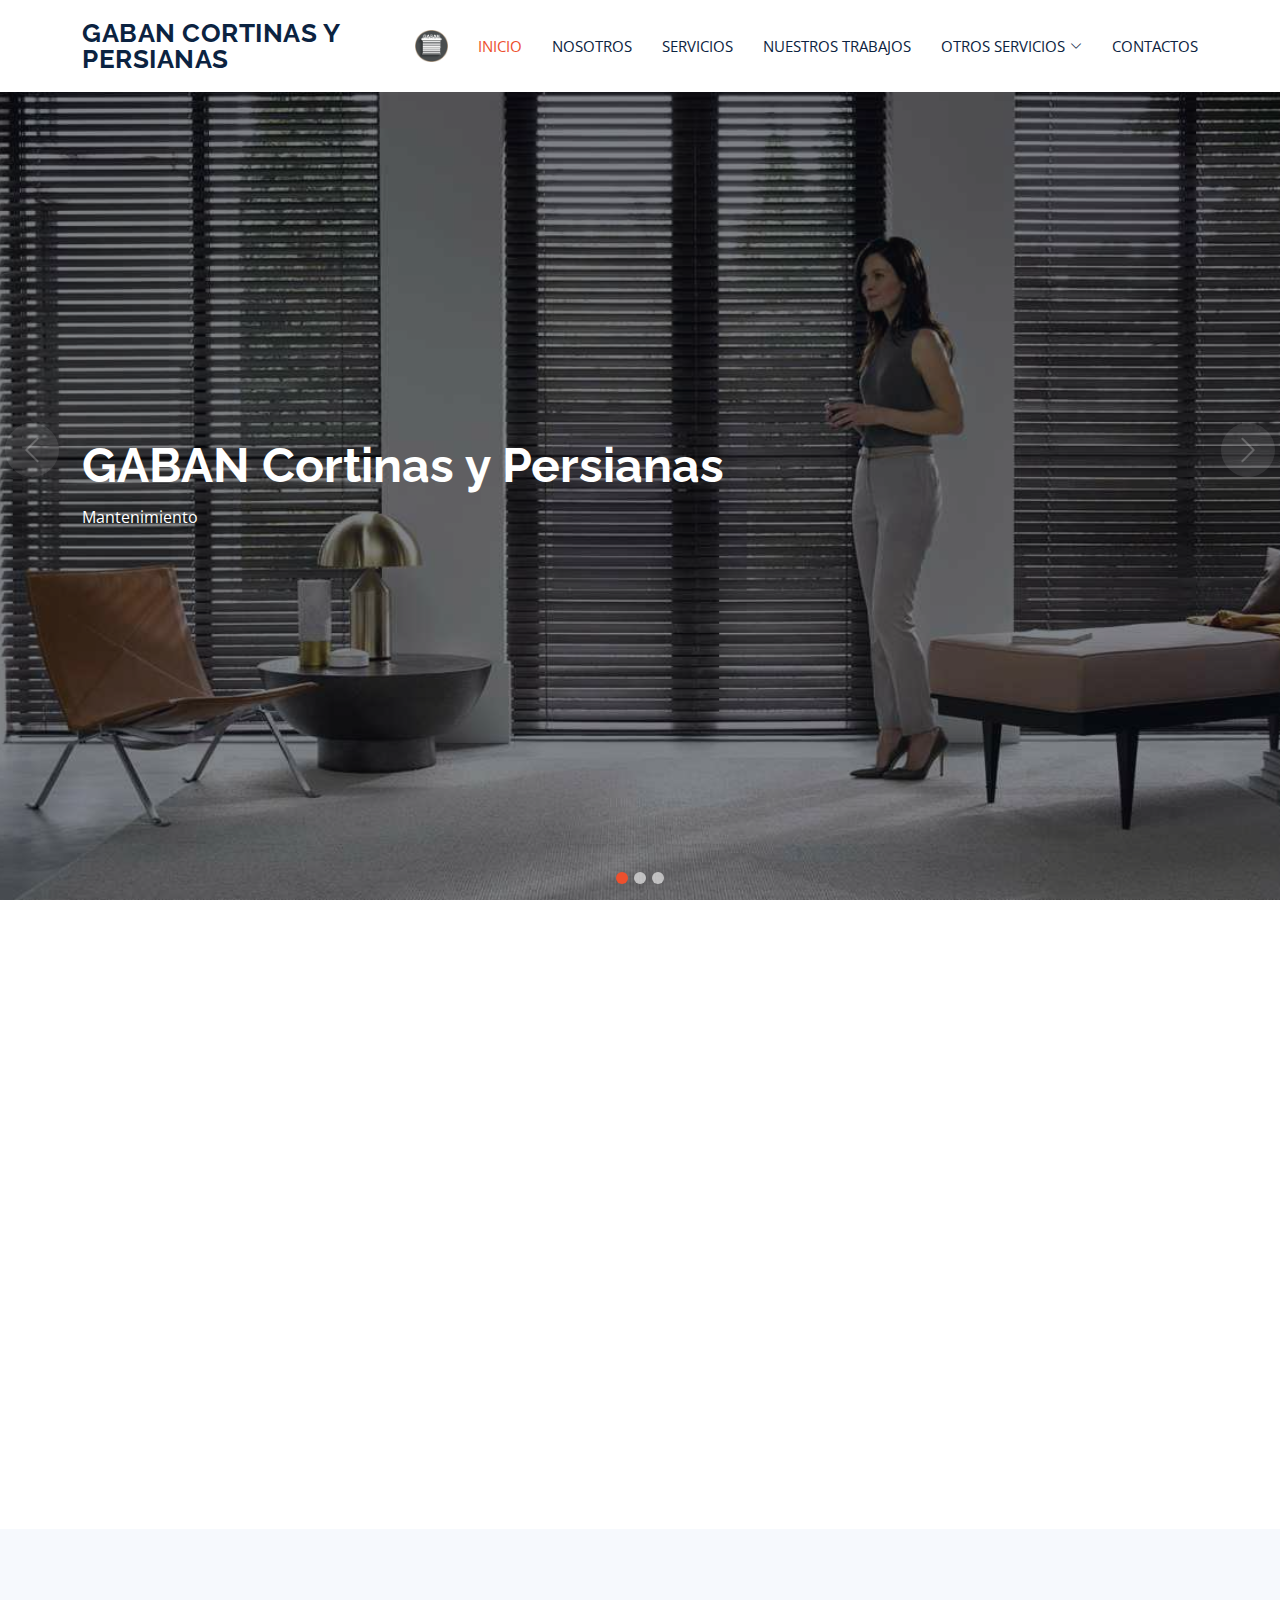
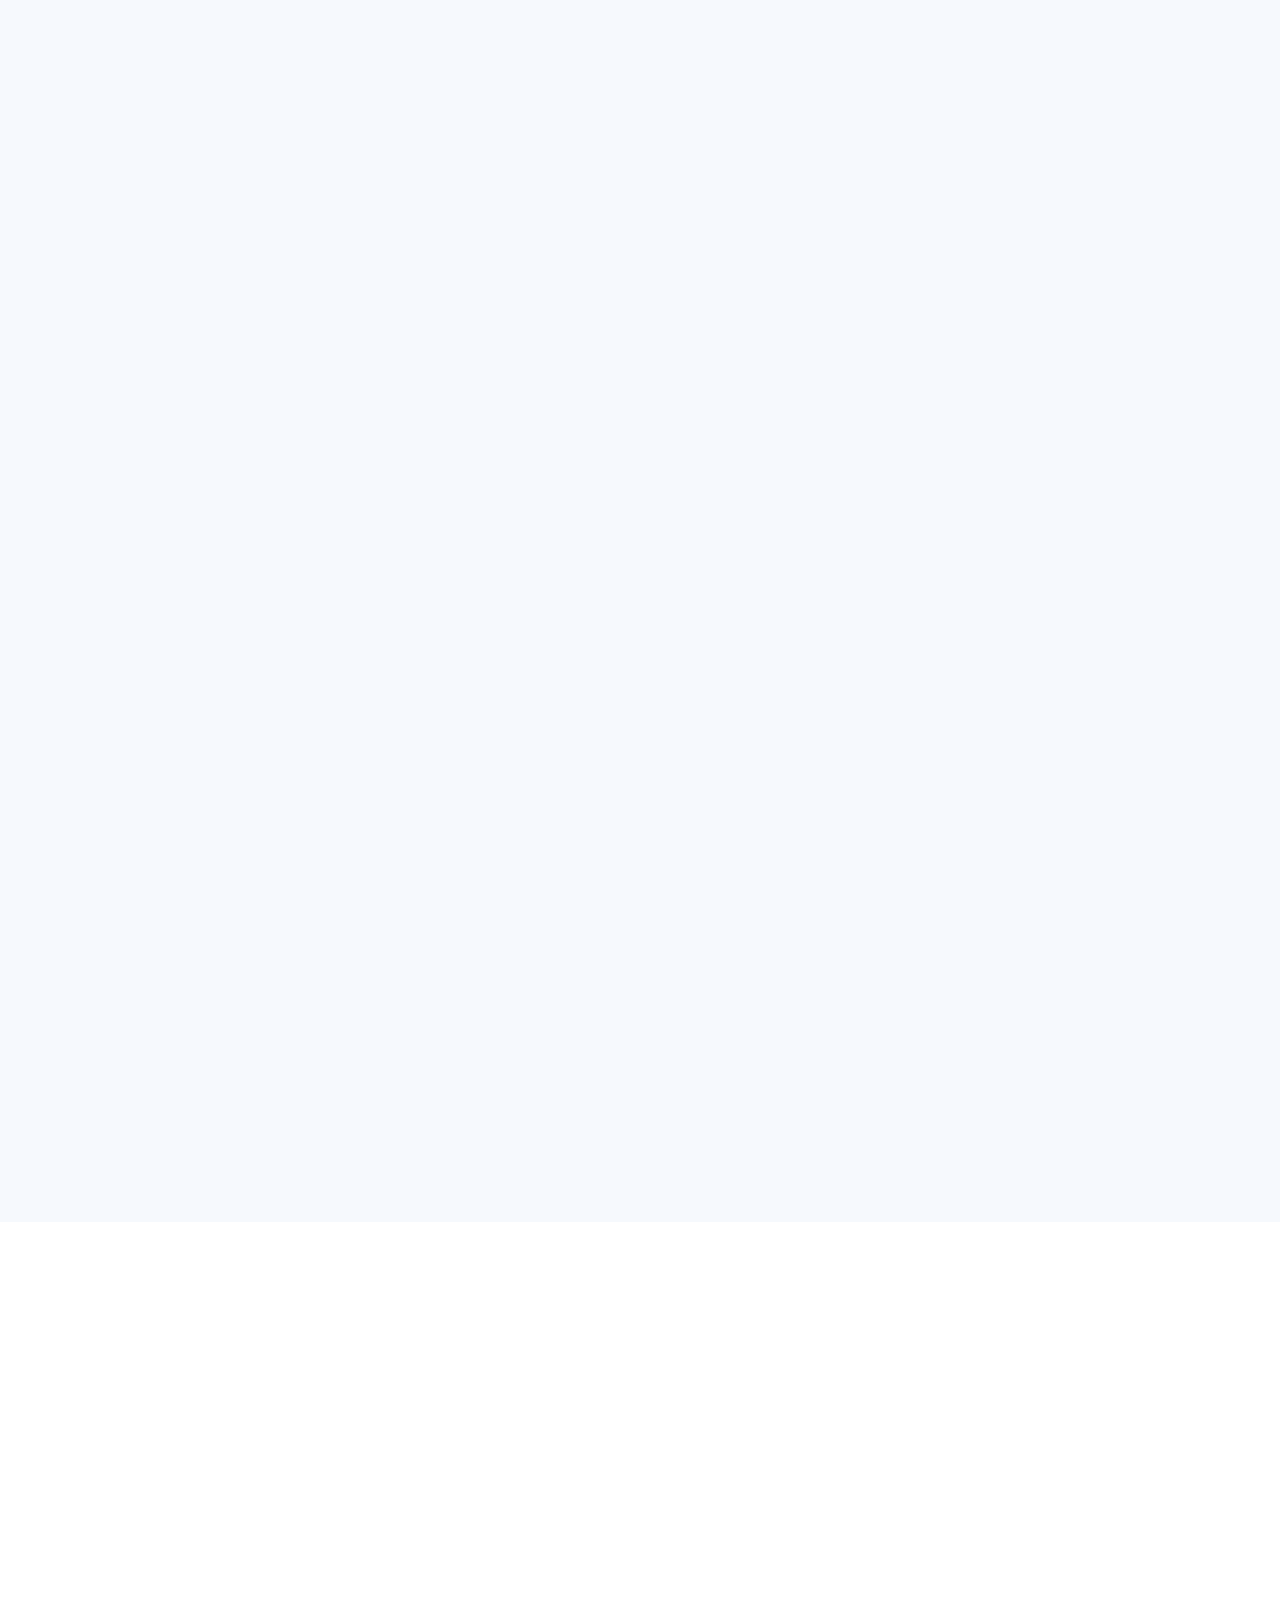
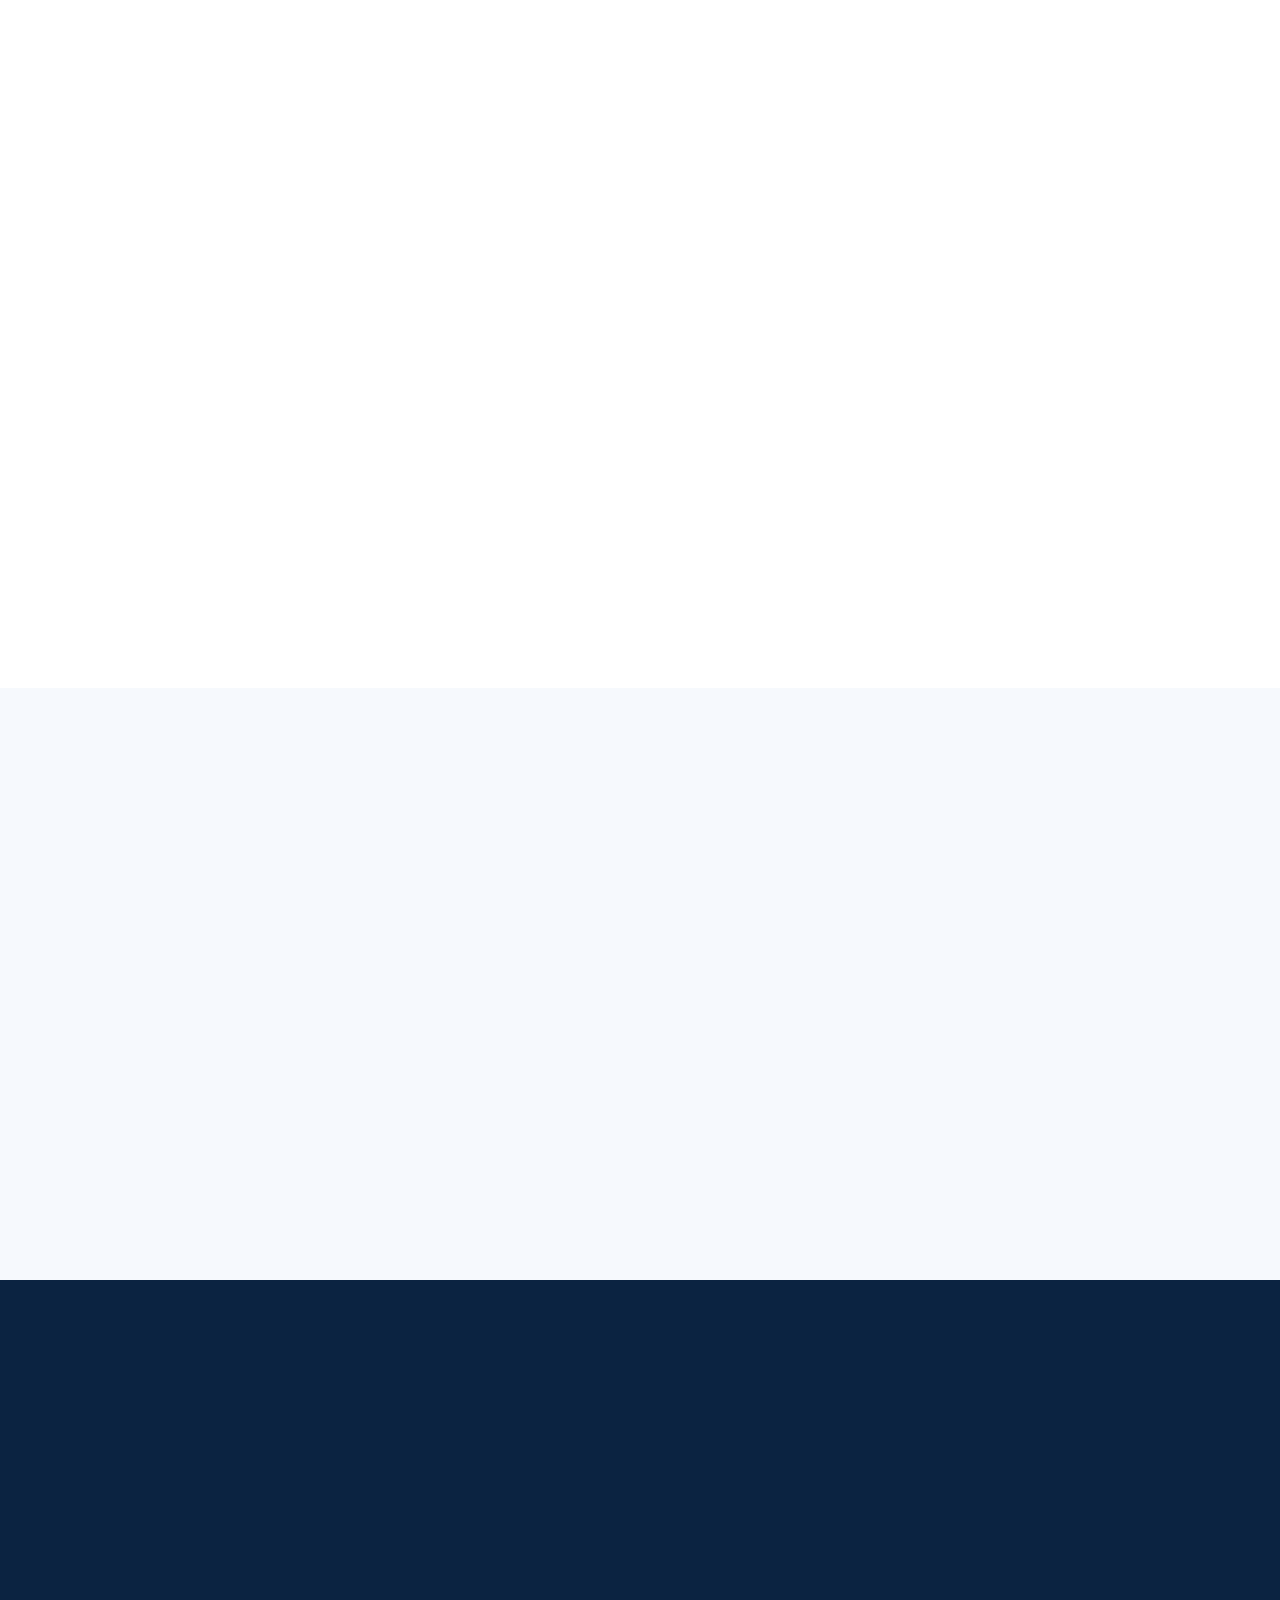
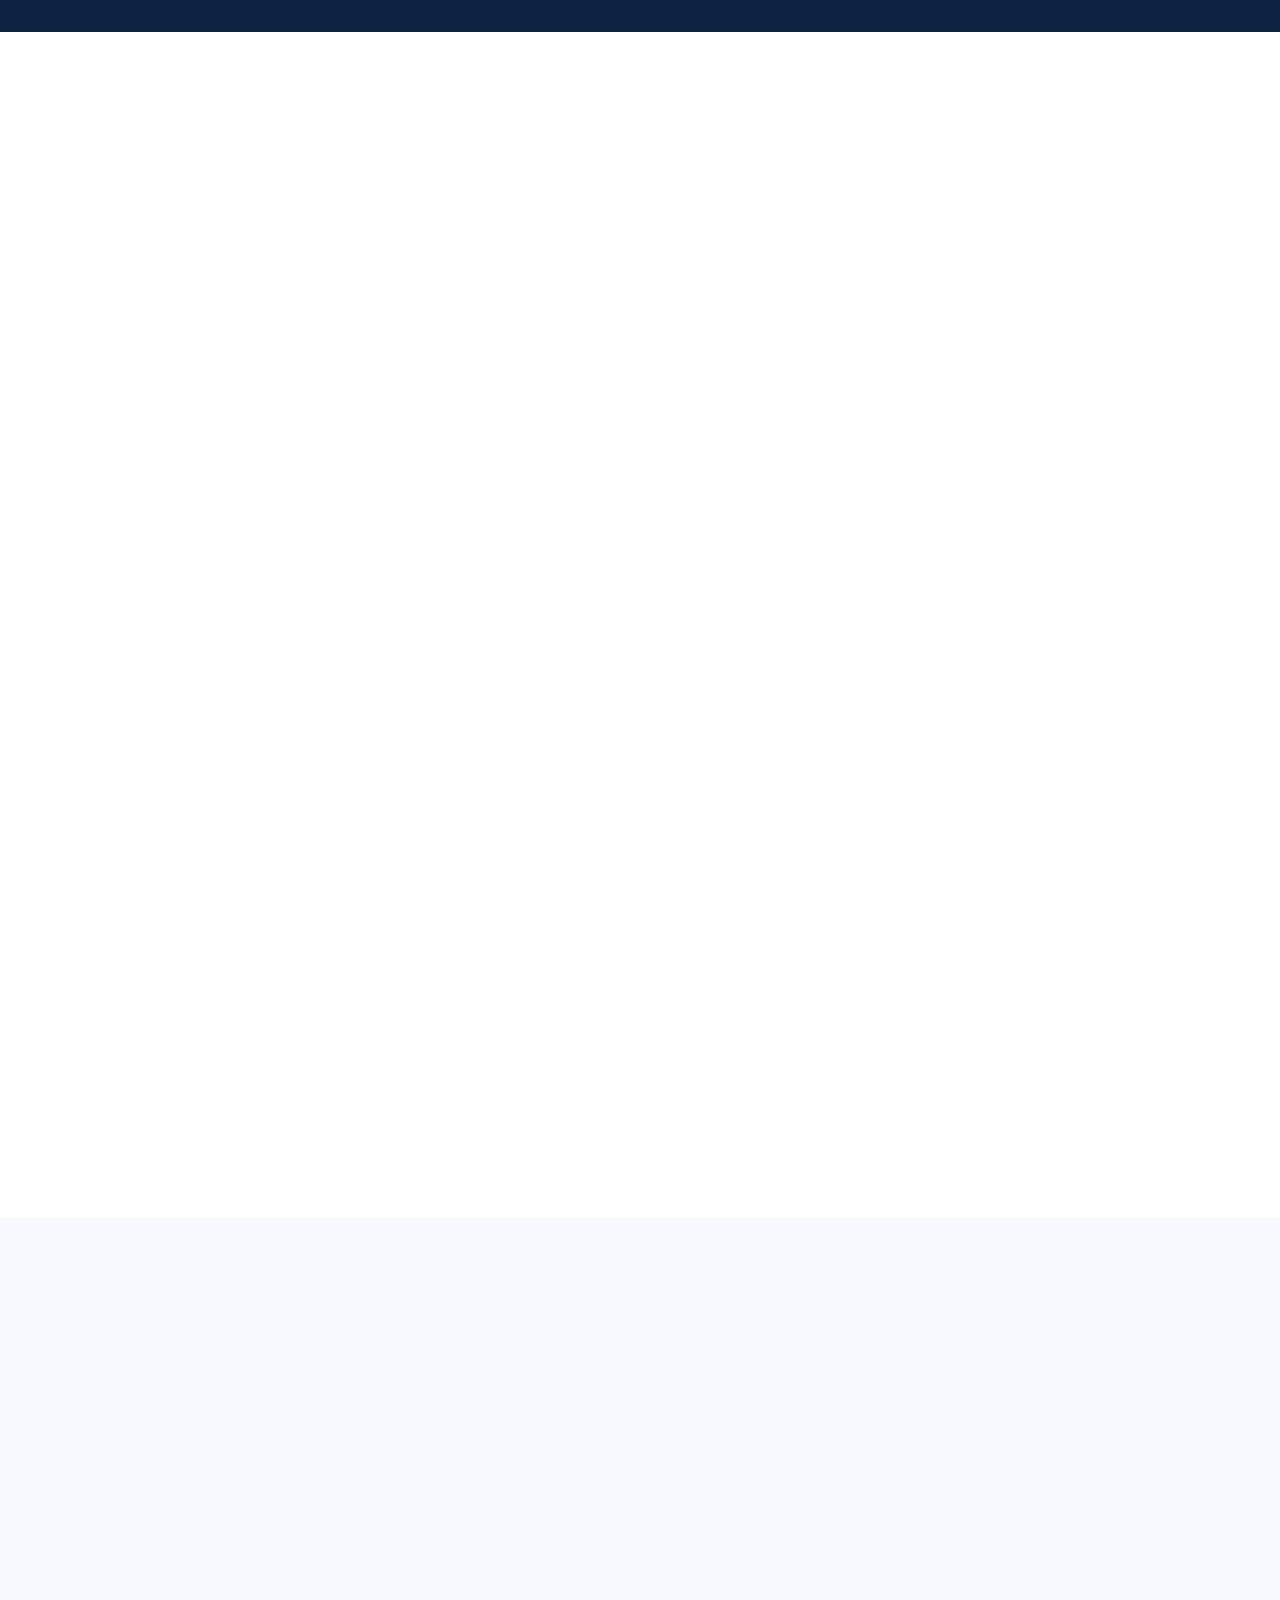
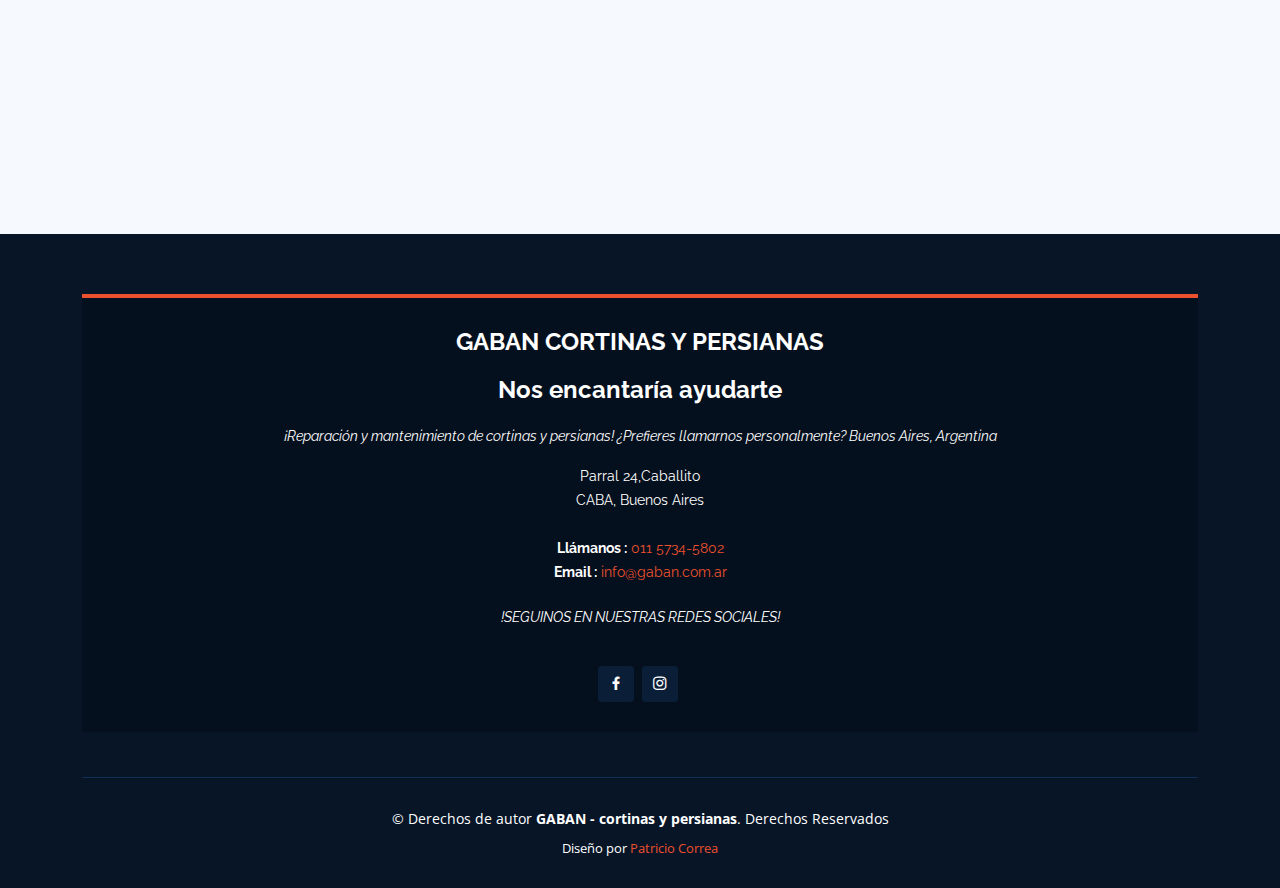
==== index.html @ 9b3c9224 "primer repositorio" ====
<!DOCTYPE html>
<html lang="en">

<head>
  <meta charset="utf-8">
  <meta content="width=device-width, initial-scale=1.0" name="viewport">

  <title>GABAN  -  Cortinas y Persianas</title>
  <meta content="" name="description">
  <meta content="" name="keywords">

  <!-- Favicons -->
  <link href="assets/img/favicon.png" rel="icon">
  <link href="assets/img/apple-touch-icon.png" rel="apple-touch-icon">

  <!-- Google Fonts -->
  <link href="https://fonts.googleapis.com/css?family=Open+Sans:300,300i,400,400i,600,600i,700,700i|Raleway:300,300i,400,400i,500,500i,600,600i,700,700i|Poppins:300,300i,400,400i,500,500i,600,600i,700,700i" rel="stylesheet">

  <!-- Vendor CSS Files -->
  <link href="assets/vendor/animate.css/animate.min.css" rel="stylesheet">
  <link href="assets/vendor/aos/aos.css" rel="stylesheet">
  <link href="assets/vendor/bootstrap/css/bootstrap.min.css" rel="stylesheet">
  <link href="assets/vendor/bootstrap-icons/bootstrap-icons.css" rel="stylesheet">
  <link href="assets/vendor/boxicons/css/boxicons.min.css" rel="stylesheet">
  <link href="assets/vendor/glightbox/css/glightbox.min.css" rel="stylesheet">
  <link href="assets/vendor/remixicon/remixicon.css" rel="stylesheet">
  <link href="assets/vendor/swiper/swiper-bundle.min.css" rel="stylesheet">

  <!-- Template Main CSS File -->
  <link href="assets/css/style.css" rel="stylesheet">

  <!-- =======================================================
  * Template Name: Multi - v4.7.0
  * Template URL: https://bootstrapmade.com/multi-responsive-bootstrap-template/
  * Author: BootstrapMade.com
  * License: https://bootstrapmade.com/license/
  ======================================================== -->
</head>

<body>

  <!-- ======= Header ======= -->
  <header id="header" class="fixed-top">
    <div class="container d-flex align-items-center justify-content-between">

      <h1 class="logo"><a href="index.html">GABAN CORTINAS Y PERSIANAS</a></h1>
      <!-- Uncomment below if you prefer to use an image logo -->
      <a href="index.html" class="logo"><img src="assets/img/favicon.png" alt="" class="img-fluid"></a>

      <nav id="navbar" class="navbar">
        <ul>
          <li><a class="nav-link scrollto active" href="#hero">INICIO</a></li>
          <li><a class="nav-link scrollto" href="#about">NOSOTROS</a></li>
          <li><a class="nav-link scrollto" href="#services">SERVICIOS</a></li>
          <li><a class="nav-link scrollto " href="#portfolio">NUESTROS TRABAJOS</a></li>

          <li class="dropdown"><a href="#"><span>OTROS SERVICIOS</span> <i class="bi bi-chevron-down"></i></a>
            <ul>
              <li><a href="inner-page.html">SILLAS Y MESAS</a></li>
              <li><a href="inner-page2.html">BOLSAS DE IMPRESIÓN</a></li>


            </ul>
          </li>
          <li><a class="nav-link scrollto" href="#contact">CONTACTOS</a></li>
          <!--<li><a class="getstarted scrollto" href="#about">Get Started</a></li>-->
        </ul>
        <i class="bi bi-list mobile-nav-toggle"></i>
      </nav><!-- .navbar -->

    </div>
  </header><!-- End Header -->

  <!-- ======= Hero Section ======= -->
  <section id="hero">
    <div id="heroCarousel" data-bs-interval="5000" class="carousel slide carousel-fade" data-bs-ride="carousel">

      <ol class="carousel-indicators" id="hero-carousel-indicators"></ol>

      <div class="carousel-inner" role="listbox">

        <!-- Slide 1 -->
        <div class="carousel-item active" style="background-image: url(assets/img/slide/slide-1.jpg)">
          <div class="carousel-container">
            <div class="container">

              <h2 class="animate__animated animate__fadeInDown"> GABAN <span>Cortinas y Persianas</span></h2>
              <p class="animate__animated animate__fadeInUp"> Mantenimiento</p>
              <!--<a href="#about" class="btn-get-started animate__animated animate__fadeInUp scrollto">Read More</a>-->
            </div>
          </div>
        </div>

        <!-- Slide 2 -->
        <div class="carousel-item" style="background-image: url(assets/img/slide/slide-2.jpg)">
          <div class="carousel-container">
            <div class="container">
              <h2 class="animate__animated animate__fadeInDown"> GABAN <span>Cortinas y Persianas</span></h2>

              <p class="animate__animated animate__fadeInUp"> Reparación de cortinas</p>
              <!--<a href="#about" class="btn-get-started animate__animated animate__fadeInUp scrollto">Read More</a-->
            </div>
          </div>
        </div>

        <!-- Slide 3 -->
        <div class="carousel-item" style="background-image: url(assets/img/slide/slide-3.jpg)">
          <div class="carousel-container">
            <div class="container">
              <h2 class="animate__animated animate__fadeInDown"> GABAN <span>Cortinas y Persianas</span></h2>
              <p class="animate__animated animate__fadeInUp"><span>Modernización</span></p>

            </div>
          </div>
        </div>

      </div>

      <a class="carousel-control-prev" href="#heroCarousel" role="button" data-bs-slide="prev">
        <span class="carousel-control-prev-icon bi bi-chevron-left" aria-hidden="true"></span>
      </a>

      <a class="carousel-control-next" href="#heroCarousel" role="button" data-bs-slide="next">
        <span class="carousel-control-next-icon bi bi-chevron-right" aria-hidden="true"></span>
      </a>

    </div>
  </section><!-- End Hero -->

  <main id="main">

    <!-- ======= About Section ======= -->
    <section id="about" class="about">
      <div class="container" data-aos="fade-up">

        <div class="section-title">
          <h2>NOSOTROS</h2>
          <p>Somos Gaban</p>
        </div>

        <div class="row content">
          <div class="col-lg-6">


              <p>Nos especializamos en Cortinas y persianas, mantenimiento, reparación, automatización.

               <h2>Calidad en nuestros servicios</h2>
               <p>Te invitamos a comprobar la calidad de nuestros servicios y disfrutar las soluciones que tenemos para
               brindarte. Solicita una visita para que podamos asesorarte y ofrecerte el proyecto
               indicado de acuerdo a tus necesidades.</p>





          </div>
          <div class="col-lg-6 pt-4 pt-lg-0">
            <ul>
              <li><i class="ri-check-double-line"></i> Atención personalizada <span>Contamos con recursos humanos, físicos
                 y técnicos que dan como resultado un servicio de altísima calidad.</span> </li>
              <li><i class="ri-check-double-line"></i> Colocación y asesoramiento<span>Asesoramos sobre proyectos que requieren de máxima seriedad y compromiso.</span> </li>
              <li><i class="ri-check-double-line"></i> Servicio de calidad<span>Tus cortinas quedan como nuevas con nuestro método de trabajo</span></li>
            </ul>


          </div>
        </div>

      </div>
    </section><!-- End About Section -->

    <!-- ======= Counts Section ======= -->
    <section id="counts" class="counts">
      <div class="container" data-aos="fade-up">

        <div class="row no-gutters">

          <div class="col-lg-3 col-md-6 d-md-flex align-items-md-stretch">
            <div class="count-box">
              <i class="bi bi-emoji-smile"></i>
              <span data-purecounter-start="0" data-purecounter-end="232" data-purecounter-duration="1" class="purecounter"></span>
              <p><strong>Clientes felices</strong> </p>

            </div>
          </div>

          <div class="col-lg-3 col-md-6 d-md-flex align-items-md-stretch">
            <div class="count-box">
              <i class="bi bi-journal-richtext"></i>
              <span data-purecounter-start="0" data-purecounter-end="521" data-purecounter-duration="1" class="purecounter"></span>
              <p><strong>Proyectos</strong> </p>

            </div>
          </div>

          <div class="col-lg-3 col-md-6 d-md-flex align-items-md-stretch">
            <div class="count-box">
              <i class="bi bi-headset"></i>
              <span data-purecounter-start="0" data-purecounter-end="1463" data-purecounter-duration="1" class="purecounter"></span>
              <p><strong>Horas de soporte</strong></p>

            </div>
          </div>



        </div>

      </div>
    </section><!-- End Counts Section -->

    <!-- ======= Why Us Section ======= -->
    <section id="why-us" class="why-us section-bg">
      <div class="container-fluid" data-aos="fade-up">

        <div class="row">

          <div class="col-lg-5 align-items-stretch video-box" style='background-image: url("assets/img/why-us1.jpg");' data-aos="zoom-in" data-aos-delay="100">
            <a href="https://youtu.be/AFt5eFI6K3I" class="venobox play-btn mb-4" data-vbtype="video" data-autoplay="true"></a>
          </div>

          <div class="col-lg-7 d-flex flex-column justify-content-center align-items-stretch">

            <div class="content">
              <h3>Servicios para cortinas y persianas en CABA<strong> </strong></h3>
              <p>

              </p>
              <h2></h2>
            </div>

    <div class="accordion-list">
              <ul>
          <li>
            <a data-bs-toggle="collapse" class="collapse" data-bs-target="#accordion-list-1"><span>01</span> INSTALACIONES DE CORTINAS DE ALUMINIO. <i class="bx bx-chevron-down icon-show"></i><i class="bx bx-chevron-up icon-close"></i></a>
            <div id="accordion-list-1" class="collapse show" data-bs-parent=".accordion-list">
              <p>

              </p>
            </div>
          </li>

          <li>
            <a data-bs-toggle="collapse" data-bs-target="#accordion-list-2" class="collapsed"><span>02</span> CORTINAS PLÁSTICAS. <i class="bx bx-chevron-down icon-show"></i><i class="bx bx-chevron-up icon-close"></i></a>
            <div id="accordion-list-2" class="collapse" data-bs-parent=".accordion-list">
              <p>

              </p>
            </div>
          </li>

          <li>
            <a data-bs-toggle="collapse" data-bs-target="#accordion-list-3" class="collapsed"><span>03</span> CORTINAS DE MADERA / TIPO BARRIO. <i class="bx bx-chevron-down icon-show"></i><i class="bx bx-chevron-up icon-close"></i></a>
            <div id="accordion-list-3" class="collapse" data-bs-parent=".accordion-list">
              <p>

              </p>
            </div>
          </li>

          <li>
            <a data-bs-toggle="collapse" data-bs-target="#accordion-list-4" class="collapsed"><span>04</span> INSTALACIÓN DE MOTORES TUBULARES. <i class="bx bx-chevron-down icon-show"></i><i class="bx bx-chevron-up icon-close"></i></a>
            <div id="accordion-list-4" class="collapse" data-bs-parent=".accordion-list">
              <p>

              </p>
            </div>
          </li>

          <li>
            <a data-bs-toggle="collapse" data-bs-target="#accordion-list-5" class="collapsed"><span>05</span> INSTALACIONES DE REDUCTORES. <i class="bx bx-chevron-down icon-show"></i><i class="bx bx-chevron-up icon-close"></i></a>
            <div id="accordion-list-5" class="collapse" data-bs-parent=".accordion-list">
              <p>

              </p>
            </div>
          </li>

          <li>
            <a data-bs-toggle="collapse" data-bs-target="#accordion-list-6" class="collapsed"><span>06</span> INSTALACIÓN DE CORTE AUTOMÁTICO. <i class="bx bx-chevron-down icon-show"></i><i class="bx bx-chevron-up icon-close"></i></a>
            <div id="accordion-list-6" class="collapse" data-bs-parent=".accordion-list">
              <p>

              </p>
            </div>
          </li>

          <li>
            <a data-bs-toggle="collapse" data-bs-target="#accordion-list-7" class="collapsed"><span>07</span> REPARACIÓN DE PERSIANAS EN GENERAL. <i class="bx bx-chevron-down icon-show"></i><i class="bx bx-chevron-up icon-close"></i></a>
            <div id="accordion-list-7" class="collapse" data-bs-parent=".accordion-list">
              <p>

              </p>
            </div>
          </li>

          <li>
            <a data-bs-toggle="collapse" data-bs-target="#accordion-list-8" class="collapsed"><span>08</span> CAMBIO DE CINTA. <i class="bx bx-chevron-down icon-show"></i><i class="bx bx-chevron-up icon-close"></i></a>
            <div id="accordion-list-8" class="collapse" data-bs-parent=".accordion-list">
              <p>

              </p>
            </div>
          </li>

          <li>
            <a data-bs-toggle="collapse" data-bs-target="#accordion-list-9" class="collapsed"><span>09</span> CAMBIO DE ENRROLLADOR. <i class="bx bx-chevron-down icon-show"></i><i class="bx bx-chevron-up icon-close"></i></a>
            <div id="accordion-list-9" class="collapse" data-bs-parent=".accordion-list">
              <p>

              </p>
            </div>
          </li>

          <li>
            <a data-bs-toggle="collapse" data-bs-target="#accordion-list-10" class="collapsed"><span>10</span> CAMBIO DE REDUCTOR DE PESO. <i class="bx bx-chevron-down icon-show"></i><i class="bx bx-chevron-up icon-close"></i></a>
            <div id="accordion-list-10" class="collapse" data-bs-parent=".accordion-list">
              <p>

              </p>
            </div>
          </li>

          <li>
            <a data-bs-toggle="collapse" data-bs-target="#accordion-list-11" class="collapsed"><span>11</span> CAMBIO DE EJES. <i class="bx bx-chevron-down icon-show"></i><i class="bx bx-chevron-up icon-close"></i></a>
            <div id="accordion-list-11" class="collapse" data-bs-parent=".accordion-list">
              <p>

              </p>
            </div>
          </li>

          <li>
            <a data-bs-toggle="collapse" data-bs-target="#accordion-list-12" class="collapsed"><span>12</span> CAMBIO DE TABLILLAS DE PVC PLÁSTICAS. <i class="bx bx-chevron-down icon-show"></i><i class="bx bx-chevron-up icon-close"></i></a>
            <div id="accordion-list-12" class="collapse" data-bs-parent=".accordion-list">
              <p>

              </p>
            </div>
          </li>

          <li>
            <a data-bs-toggle="collapse" data-bs-target="#accordion-list-13" class="collapsed"><span>13</span> REPARACIÓN DE CORTINAS DE ALUMINIO, PVC PLÁSTICAS Y MADERA. <i class="bx bx-chevron-down icon-show"></i><i class="bx bx-chevron-up icon-close"></i></a>
            <div id="accordion-list-13" class="collapse" data-bs-parent=".accordion-list">
              <p>

              </p>
            </div>
          </li>

        </ul>
            </div>

          </div>

        </div>

      </div>
    </section><!-- End Why Us Section -->

    <!-- ======= Services Section ======= -->
    <section id="services" class="services">
      <div class="container" data-aos="fade-up">

        <div class="section-title">
          <h2>Servicios de calidad - Seriedad y Compromiso<</h2>
          <p>Reparación, Instalación y Mantenimiento de persianas y cortinas. </p>
          <p>Expertos en persianas y cortinas</p>
          <p>Mas de 10 años de experiencia avalan nuestros servicios en Buenos Aires (CABA)</p>
          <h2>M A D E R A  |  P V C  |  A L U M I N I O</h2>




            <div class="testimonials-slider swiper" data-aos="fade-up" data-aos-delay="100">
              <div class="swiper-wrapper">

                <div class="swiper-slide">
                  <div class="testimonial-wrap">
                    <div class="testimonial-item">
                      <img src="assets/img/team/1.jpg" class="testimonial-img" alt="">
                      <h3></h3>
                      <h4></h4>
                      <p>

                      </p>
                    </div>
                  </div>
                </div><!-- End testimonial item -->

                <div class="swiper-slide">
                  <div class="testimonial-wrap">
                    <div class="testimonial-item">
                      <img src="assets/img/team/2.jpg" class="testimonial-img" alt="">
                      <h3></h3>
                      <h4></h4>
                      <p>

                      </p>
                    </div>
                  </div>
                </div><!-- End testimonial item -->

                <div class="swiper-slide">
                  <div class="testimonial-wrap">
                    <div class="testimonial-item">
                      <img src="assets/img/team/3.jpg" class="testimonial-img" alt="">
                      <h3></h3>
                      <h4></h4>
                      <p>

                      </p>
                    </div>
                  </div>
                </div><!-- End testimonial item -->

                <div class="swiper-slide">
                  <div class="testimonial-wrap">
                    <div class="testimonial-item">
                      <img src="assets/img/team/4.jpg" class="testimonial-img" alt="">
                      <h3></h3>
                      <h4></h4>
                      <p>

                      </p>
                    </div>
                  </div>
                </div><!-- End testimonial item -->

                <div class="swiper-slide">
                  <div class="testimonial-wrap">
                    <div class="testimonial-item">
                      <img src="assets/img/Team/5.jpg" class="testimonial-img" alt="">
                      <h3></h3>
                      <h4></h4>
                      <p>

                      </p>
                    </div>
                  </div>
                </div><!-- End testimonial item -->

                <div class="swiper-slide">
                  <div class="testimonial-wrap">
                    <div class="testimonial-item">
                      <img src="assets/img/team/6.jpg" class="testimonial-img" alt="">
                      <h3></h3>
                      <h4></h4>
                      <p>

                      </p>
                    </div>
                  </div>
                </div><!-- End testimonial item -->

                <div class="swiper-slide">
                  <div class="testimonial-wrap">
                    <div class="testimonial-item">
                      <img src="assets/img/team/7.jpg" class="testimonial-img" alt="">
                      <h3></h3>
                      <h4></h4>
                      <p>

                      </p>
                    </div>
                  </div>
                </div><!-- End testimonial item -->

                <div class="swiper-slide">
                  <div class="testimonial-wrap">
                    <div class="testimonial-item">
                      <img src="assets/img/team/8.jpg" class="testimonial-img" alt="">
                      <h3></h3>
                      <h4></h4>
                      <p>

                      </p>
                    </div>
                  </div>
                </div><!-- End testimonial item -->

                <div class="swiper-slide">
                  <div class="testimonial-wrap">
                    <div class="testimonial-item">
                      <img src="assets/img/team/9.jpg" class="testimonial-img" alt="">
                      <h3></h3>
                      <h4></h4>
                      <p>

                      </p>
                    </div>
                  </div>
                </div><!-- End testimonial item -->
              </div>
              <div class="swiper-pagination"></div>
            </div>

          </div>
        </section><!-- End Testimonials Section -->

        <!-- ======= Cta Section ======= -->
    <!--    <section id="cta" class="cta">
          <div class="container" data-aos="zoom-in">

            <div class="text-center">
              <h3>Call To Action</h3>
              <p> Duis aute irure dolor in reprehenderit in voluptate velit esse cillum dolore eu fugiat nulla pariatur. Excepteur sint occaecat cupidatat non proident, sunt in culpa qui officia deserunt mollit anim id est laborum.</p>
              <a class="cta-btn" href="#">Call To Action</a>
            </div>

          </div>


        </div>


      </div>
    </section>-->
    <!-- End Services Section -->

    <!-- ======= Testimonials Section ======= -->
    <section id="testimonials" class="testimonials section-bg">
      <div class="container" data-aos="fade-up">

        <div class="section-title">
          <h2>Testimonios</h2>
          <p>clientes satisfechos</p>
        </div>

        <div class="testimonials-slider swiper" data-aos="fade-up" data-aos-delay="100">
          <div class="swiper-wrapper">

            <div class="swiper-slide">
              <div class="testimonial-wrap">
                <div class="testimonial-item">
                  <img src="assets/img/testimonials/4.jpg" class="testimonial-img" alt="">
                  <h3>Damian Sponza</h3>
                  <h4>Mataderos</h4>
                  <p>
                    <i class="bx bxs-quote-alt-left quote-icon-left"></i>
                    Super recomendables . Terminaron el trabajo asignado en tiempo y forma.
                    <i class="bx bxs-quote-alt-right quote-icon-right"></i>
                  </p>
                </div>
              </div>
            </div><!-- End testimonial item -->

            <div class="swiper-slide">
              <div class="testimonial-wrap">
                <div class="testimonial-item">
                  <img src="assets/img/testimonials/1.jpg" class="testimonial-img" alt="">
                  <h3>Natalaia Acosta</h3>
                  <h4>Palermo</h4>
                  <p>
                    <i class="bx bxs-quote-alt-left quote-icon-left"></i>
                   Excelente servicio y atención. Logre hacer bolsas de impresión para mi local en plaza Serrano.
                    <i class="bx bxs-quote-alt-right quote-icon-right"></i>
                  </p>
                </div>
              </div>
            </div><!-- End testimonial item -->

            <div class="swiper-slide">
              <div class="testimonial-wrap">
                <div class="testimonial-item">
                  <img src="assets/img/testimonials/2.jpg" class="testimonial-img" alt="">
                  <h3>Patricio Correa</h3>
                  <h4>Villa luro</h4>
                  <p>
                    <i class="bx bxs-quote-alt-left quote-icon-left"></i>
                     Les compre un conjunto de sillas y mesas para decorar el patio de mi casa. quedo excelente.
                    <i class="bx bxs-quote-alt-right quote-icon-right"></i>
                  </p>
                </div>
              </div>
            </div><!-- End testimonial item -->

            <div class="swiper-slide">
              <div class="testimonial-wrap">
                <div class="testimonial-item">
                  <img src="assets/img/testimonials/3.jpg" class="testimonial-img" alt="">
                  <h3>Carla Acosta</h3>
                  <h4>Freelancer</h4>
                  <p>
                    <i class="bx bxs-quote-alt-left quote-icon-left"></i>
                     Muy buen trabajo me realizaron en la quinta de Cañuelas al pedir persianas antivandalismo y automáticas.
                    <i class="bx bxs-quote-alt-right quote-icon-right"></i>
                  </p>
                </div>
              </div>
            </div><!-- End testimonial item -->



          </div>
          <div class="swiper-pagination"></div>
        </div>

      </div>
    </section><!-- End Testimonials Section -->

    <!-- ======= Cta Section ======= -->
    <section id="cta" class="cta">
      <div class="container" data-aos="zoom-in">

        <div class="text-center">
          <h3>“Es un buen momento para renovar”</h3>
          <a href="index.html" class="logo"><img src="assets/img/favicon.png" alt="" class="img-fluid"></a>
        <!--  <a class="cta-btn" href="#">Call To Action</a>-->
        </div>

      </div>
    </section><!-- End Cta Section -->

    <!-- ======= Portfolio Section ======= -->
    <section id="portfolio" class="portfolio">
      <div class="container" data-aos="fade-up">

        <div class="section-title">
          <h2>GABAN Cortinas y persianas</h2>
          <p>Nuestros Trabajos</p>
        </div>

        <div class="row" data-aos="fade-up" data-aos-delay="100">
          <div class="col-lg-12 d-flex justify-content-center">
            <ul id="portfolio-flters">
              <li data-filter="*" class="filter-active"></li>
              <li data-filter=".filter-app">Aluminio</li>
              <li data-filter=".filter-card">PVC</li>
              <li data-filter=".filter-web">Madera</li>
            </ul>
          </div>
        </div>

        <div class="row portfolio-container" data-aos="fade-up" data-aos-delay="200">

          <div class="col-lg-4 col-md-6 portfolio-item filter-app">
            <img src="assets/img/portfolio/12.jpg" class="img-fluid" alt="">
            <div class="portfolio-info">
              <h4>GABAN Cortinas y persianas</h4>
              <p>Alumnio</p>
              <a href="assets/img/portfolio/12.jpg" data-gallery="portfolioGallery" class="portfolio-lightbox preview-link" title="Cortina de aluminio"><i class="bx bx-plus"></i></a>
                <!--  <a href="portfolio-details.html" class="details-link" title="More Details"><i class="bx bx-link"></i></a>-->
            </div>
          </div>

          <div class="col-lg-4 col-md-6 portfolio-item filter-web">
            <img src="assets/img/portfolio/1.jpg" class="img-fluid" alt="">
            <div class="portfolio-info">
              <h4>GABAN portinas y persianas</h4>
              <p>Madera</p>
              <a href="assets/img/portfolio/1.jpg" data-gallery="portfolioGallery" class="portfolio-lightbox preview-link" title="Cortina de Madera"><i class="bx bx-plus"></i></a>
              <!--<a href="portfolio-details.html" class="details-link" title="More Details"><i class="bx bx-link"></i></a>-->
            </div>
          </div>

          <div class="col-lg-4 col-md-6 portfolio-item filter-app">
            <img src="assets/img/portfolio/8.jpg" class="img-fluid" alt="">
            <div class="portfolio-info">
              <h4>GABAN Coertinas y persianas</h4>
              <p>Aluminio</p>
              <a href="assets/img/portfolio/8.jpg" data-gallery="portfolioGallery" class="portfolio-lightbox preview-link" title="Cortinas de Alumnio"><i class="bx bx-plus"></i></a>
              <!--<a href="portfolio-details.html" class="details-link" title="More Details"><i class="bx bx-link"></i></a>-->
            </div>
          </div>

          <div class="col-lg-4 col-md-6 portfolio-item filter-card">
            <img src="assets/img/portfolio/9.jpg" class="img-fluid" alt="">
            <div class="portfolio-info">
              <h4>GABAN Coertinas y persianas</h4>
              <p>PVC</p>
              <a href="assets/img/portfolio/9.jpg" data-gallery="portfolioGallery" class="portfolio-lightbox preview-link" title="Cortina de PVC"><i class="bx bx-plus"></i></a>
              <!--<a href="portfolio-details.html" class="details-link" title="More Details"><i class="bx bx-link"></i></a>-->
            </div>
          </div>

          <div class="col-lg-4 col-md-6 portfolio-item filter-web">
            <img src="assets/img/portfolio/2.jpg" class="img-fluid" alt="">
            <div class="portfolio-info">
              <h4>GABAN Cortinas y persianas</h4>
              <p>Madera</p>
              <a href="assets/img/portfolio/2.jpg" data-gallery="portfolioGallery" class="portfolio-lightbox preview-link" title="Cortina de madera"><i class="bx bx-plus"></i></a>
             <!--  <a href="portfolio-details.html" class="details-link" title="More Details"><i class="bx bx-link"></i></a>-->
            </div>
          </div>

          <div class="col-lg-4 col-md-6 portfolio-item filter-card">
            <img src="assets/img/portfolio/7.jpg" class="img-fluid" alt="">
            <div class="portfolio-info">
              <h4>GABAN Cortinas y persianas</h4>
              <p>PVC</p>
              <a href="assets/img/portfolio/7.jpg" data-gallery="portfolioGallery" class="portfolio-lightbox preview-link" title="Cortina de PVC"><i class="bx bx-plus"></i></a>
              <!--<a href="portfolio-details.html" class="details-link" title="More Details"><i class="bx bx-link"></i></a>-->
            </div>
          </div>

          <div class="col-lg-4 col-md-6 portfolio-item filter-card">
            <img src="assets/img/portfolio/6.jpg" class="img-fluid" alt="">
            <div class="portfolio-info">
              <h4>GABAN Cortinas y persianas</h4>
              <p>PVC</p>
              <a href="assets/img/portfolio/6.jpg" data-gallery="portfolioGallery" class="portfolio-lightbox preview-link" title="Cortina de PVC"><i class="bx bx-plus"></i></a>
              <!--<a href="portfolio-details.html" class="details-link" title="More Details"><i class="bx bx-link"></i></a>-->
            </div>
          </div>

          <div class="col-lg-4 col-md-6 portfolio-item filter-card">
            <img src="assets/img/portfolio/9.jpg" class="img-fluid" alt="">
            <div class="portfolio-info">
              <h4>GABAN Cortinas y persianas</h4>
              <p>PVC</p>
              <a href="assets/img/portfolio/9.jpg" data-gallery="portfolioGallery" class="portfolio-lightbox preview-link" title="Cortina de PVC"><i class="bx bx-plus"></i></a>
               <!--<a href="portfolio-details.html" class="details-link" title="More Details"><i class="bx bx-link"></i></a>-->
            </div>
          </div>



        </div>

      </div>
    </section><!-- End Portfolio Section -->

    <!-- ======= Team Section ======= -->
  <!--  <section id="team" class="team section-bg">
      <div class="container" data-aos="fade-up">

        <div class="section-title">
          <h2>Team</h2>
          <p>Check our Team</p>
        </div>

        <div class="row">

          <div class="col-xl-3 col-lg-4 col-md-6">
            <div class="member" data-aos="zoom-in" data-aos-delay="100">
              <img src="assets/img/team/team-1.jpg" class="img-fluid" alt="">
              <div class="member-info">
                <div class="member-info-content">
                  <h4>Walter White</h4>
                  <span>Chief Executive Officer</span>
                </div>
                <div class="social">
                  <a href=""><i class="bi bi-twitter"></i></a>
                  <a href=""><i class="bi bi-facebook"></i></a>
                  <a href=""><i class="bi bi-instagram"></i></a>
                  <a href=""><i class="bi bi-linkedin"></i></a>
                </div>
              </div>
            </div>
          </div>

          <div class="col-xl-3 col-lg-4 col-md-6" data-wow-delay="0.1s">
            <div class="member" data-aos="zoom-in" data-aos-delay="200">
              <img src="assets/img/team/team-2.jpg" class="img-fluid" alt="">
              <div class="member-info">
                <div class="member-info-content">
                  <h4>Sarah Jhonson</h4>
                  <span>Product Manager</span>
                </div>
                <div class="social">
                  <a href=""><i class="bi bi-twitter"></i></a>
                  <a href=""><i class="bi bi-facebook"></i></a>
                  <a href=""><i class="bi bi-instagram"></i></a>
                  <a href=""><i class="bi bi-linkedin"></i></a>
                </div>
              </div>
            </div>
          </div>

          <div class="col-xl-3 col-lg-4 col-md-6" data-wow-delay="0.2s">
            <div class="member" data-aos="zoom-in" data-aos-delay="300">
              <img src="assets/img/team/team-3.jpg" class="img-fluid" alt="">
              <div class="member-info">
                <div class="member-info-content">
                  <h4>William Anderson</h4>
                  <span>CTO</span>
                </div>
                <div class="social">
                  <a href=""><i class="bi bi-twitter"></i></a>
                  <a href=""><i class="bi bi-facebook"></i></a>
                  <a href=""><i class="bi bi-instagram"></i></a>
                  <a href=""><i class="bi bi-linkedin"></i></a>
                </div>
              </div>
            </div>
          </div>

          <div class="col-xl-3 col-lg-4 col-md-6" data-wow-delay="0.3s">
            <div class="member" data-aos="zoom-in" data-aos-delay="400">
              <img src="assets/img/team/team-4.jpg" class="img-fluid" alt="">
              <div class="member-info">
                <div class="member-info-content">
                  <h4>Amanda Jepson</h4>
                  <span>Accountant</span>
                </div>
                <div class="social">
                  <a href=""><i class="bi bi-twitter"></i></a>
                  <a href=""><i class="bi bi-facebook"></i></a>
                  <a href=""><i class="bi bi-instagram"></i></a>
                  <a href=""><i class="bi bi-linkedin"></i></a>
                </div>
              </div>
            </div>
          </div>

        </div>

      </div>
    </section>-->
    <!-- End Team Section -->






    <!-- ======= Contact Section ======= -->
    <section id="contact" class="contact section-bg">
      <div class="container" data-aos="fade-up">

        <div class="section-title">
          <h2>CONTACTO</h2>
          <p>COMUNICATE CON NOSOTROS</p>
        </div>

        <div class="row">

          <div class="col-lg-12">

            <div class="row">
              <div class="col-md-12">
                <div class="info-box">
                  <i class="bx bx-map"></i>
                  <h3>Nuestra dirección</h3>
                  <p><a href="https://goo.gl/maps/aF7t3GEFkAufofng7" target="_blank"> Parral 24,Caballito-CABA</a></p>

                </div>
              </div>
              <div class="col-md-6">
                <div class="info-box mt-4">
                  <i class="bx bx-envelope"></i>
                  <h3>Envíenos un correo electrónico</h3>
                  <p>Email:<br></strong><a href="mailto:info@gaban.com.ar" class="icon fa-envelope-o"><span class="label"> info@gaban.com.ar</span></a></p>
                </div>
              </div>
              <div class="col-md-6">
                <div class="info-box mt-4">
                  <i class="bx bx-phone-call"></i>
                  <h3>Llámenos</h3>
                  <p>Whatsapp:<br><a href="https://api.whatsapp.com/send?phone=+5491157345802&text=mensaje" target="_blank"> 011 5734-5802</a><br></p>
                </div>
              </div>
            </div>

          </div>

         <!--<div class="col-lg-6">
            <form action="forms/contact.php" method="post" role="form" class="php-email-form">
              <div class="row">
                <div class="col-md-6 form-group">
                  <input type="text" name="name" class="form-control" id="name" placeholder="Your Name" required>
                </div>
                <div class="col-md-6 form-group mt-3 mt-md-0">
                  <input type="email" class="form-control" name="email" id="email" placeholder="Your Email" required>
                </div>
              </div>
              <div class="form-group mt-3">
                <input type="text" class="form-control" name="subject" id="subject" placeholder="Subject" required>
              </div>
              <div class="form-group mt-3">
                <textarea class="form-control" name="message" rows="5" placeholder="Message" required></textarea>
              </div>
              <div class="my-3">
                <div class="loading">CARGANDO</div>
                <div class="error-message"></div>
                <div class="sent-message">TU MENSAJE HA SIDO ENVIADO CORRECTAMENTE. GRACIAS!</div>
              </div>
              <div class="text-center"><button type="submit">ENVIAR MENSAJE</button></div>
            </form>
          </div>-->

        </div>

      </div>
    </section><!-- End Contact Section -->

  </main><!-- End #main -->

  <!-- ======= Footer ======= -->
  <footer id="footer">
    <div class="footer-top">
      <div class="container">
        <div class="row">

          <div class="col-lg-12 col-md-12">
            <div class="footer-info">
              <h3>GABAN CORTINAS Y PERSIANAS</h3>
              <h3>Nos encantaría ayudarte</h3>
              <p class="pb-3"><em>¡Reparación y mantenimiento de cortinas y persianas!

¿Prefieres llamarnos personalmente?

 Buenos Aires, Argentina



 </em></p>
              <p>
                Parral 24,Caballito <br>
                CABA, Buenos Aires<br><br>
                <strong>Llámanos :</strong><a href="tel:5491157345802"> 011 5734-5802</a><br>
                <strong>Email :</strong><a href="mailto:info@gaban.com.ar"><span class="label"> info@gaban.com.ar</span></a><br>
              </p>
              <br>
              <p><em>!SEGUINOS EN NUESTRAS REDES SOCIALES!</em></p>
              <br>
              <div class="social-links mt-3">
                <!--<a href="#" class="twitter"><i class="bx bxl-twitter"></i></a>-->
                <a href="https://www.facebook.com/gabanweb/" class="facebook"><i class="bx bxl-facebook"></i></a>
                <a href="https://www.instagram.com/gabanweb/" class="instagram"><i class="bx bxl-instagram"></i></a>
                <!--<a href="#" class="google-plus"><i class="bx bxl-skype"></i></a>-->
                <!--<a href="#" class="linkedin"><i class="bx bxl-linkedin"></i></a>-->
              </div>
            </div>
          </div>

        </div>
      </div>
    </div>

    <div class="container">
      <div class="copyright">
        &copy; Derechos de autor <strong><span>GABAN - cortinas y persianas</span></strong>. Derechos Reservados
      </div>
      <div class="credits">
        <!-- All the links in the footer should remain intact. -->
        <!-- You can delete the links only if you purchased the pro version. -->
        <!-- Licensing information: https://bootstrapmade.com/license/ -->
        <!-- Purchase the pro version with working PHP/AJAX contact form: https://bootstrapmade.com/multi-responsive-bootstrap-template/ -->
        Diseño por <a href="https://bootstrapmade.com/">Patricio Correa</a>
      </div>
    </div>
  </footer><!-- End Footer -->

  <div id="preloader"></div>
  <a href="#" class="back-to-top d-flex align-items-center justify-content-center"><i class="bi bi-arrow-up-short"></i></a>

  <!-- Vendor JS Files -->
  <script src="assets/vendor/purecounter/purecounter.js"></script>
  <script src="assets/vendor/aos/aos.js"></script>
  <script src="assets/vendor/bootstrap/js/bootstrap.bundle.min.js"></script>
  <script src="assets/vendor/glightbox/js/glightbox.min.js"></script>
  <script src="assets/vendor/isotope-layout/isotope.pkgd.min.js"></script>
  <script src="assets/vendor/swiper/swiper-bundle.min.js"></script>
  <script src="assets/vendor/php-email-form/validate.js"></script>

  <!-- Template Main JS File -->
  <script src="assets/js/main.js"></script>

</body>

</html>
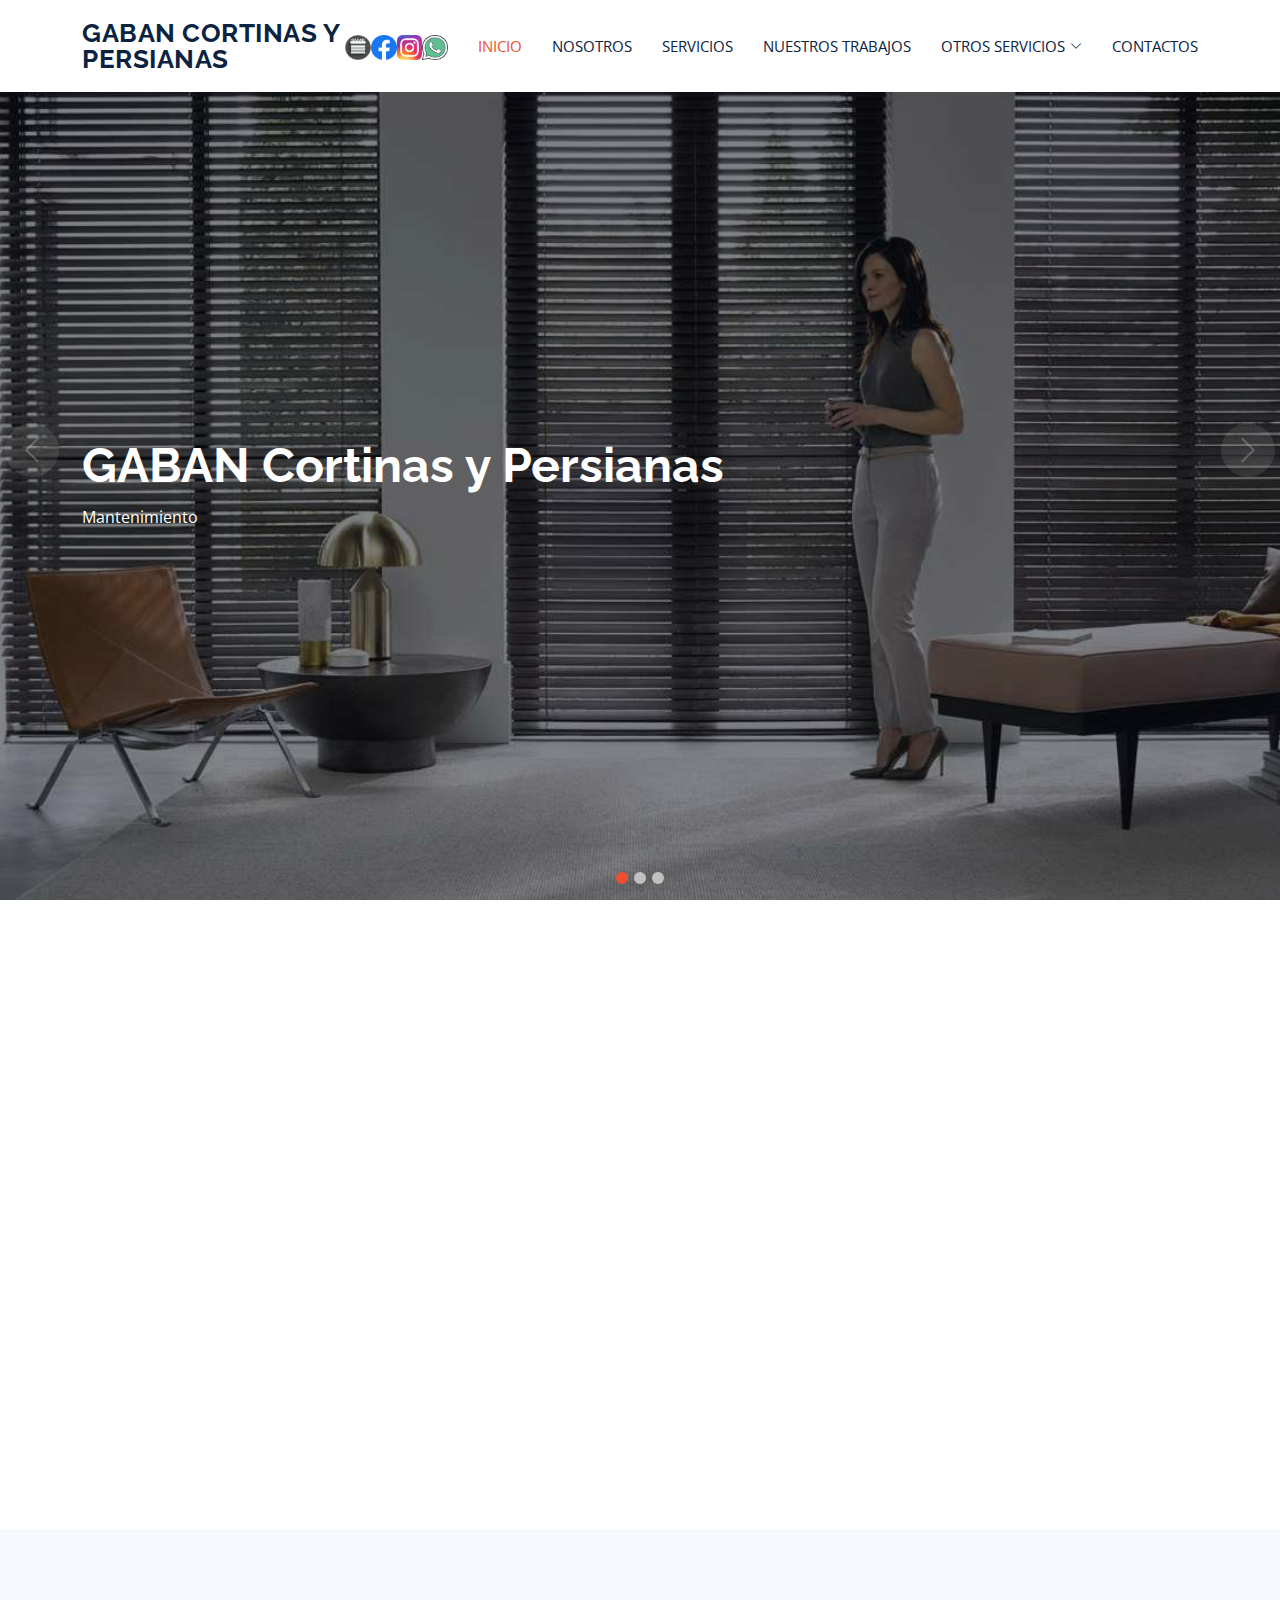
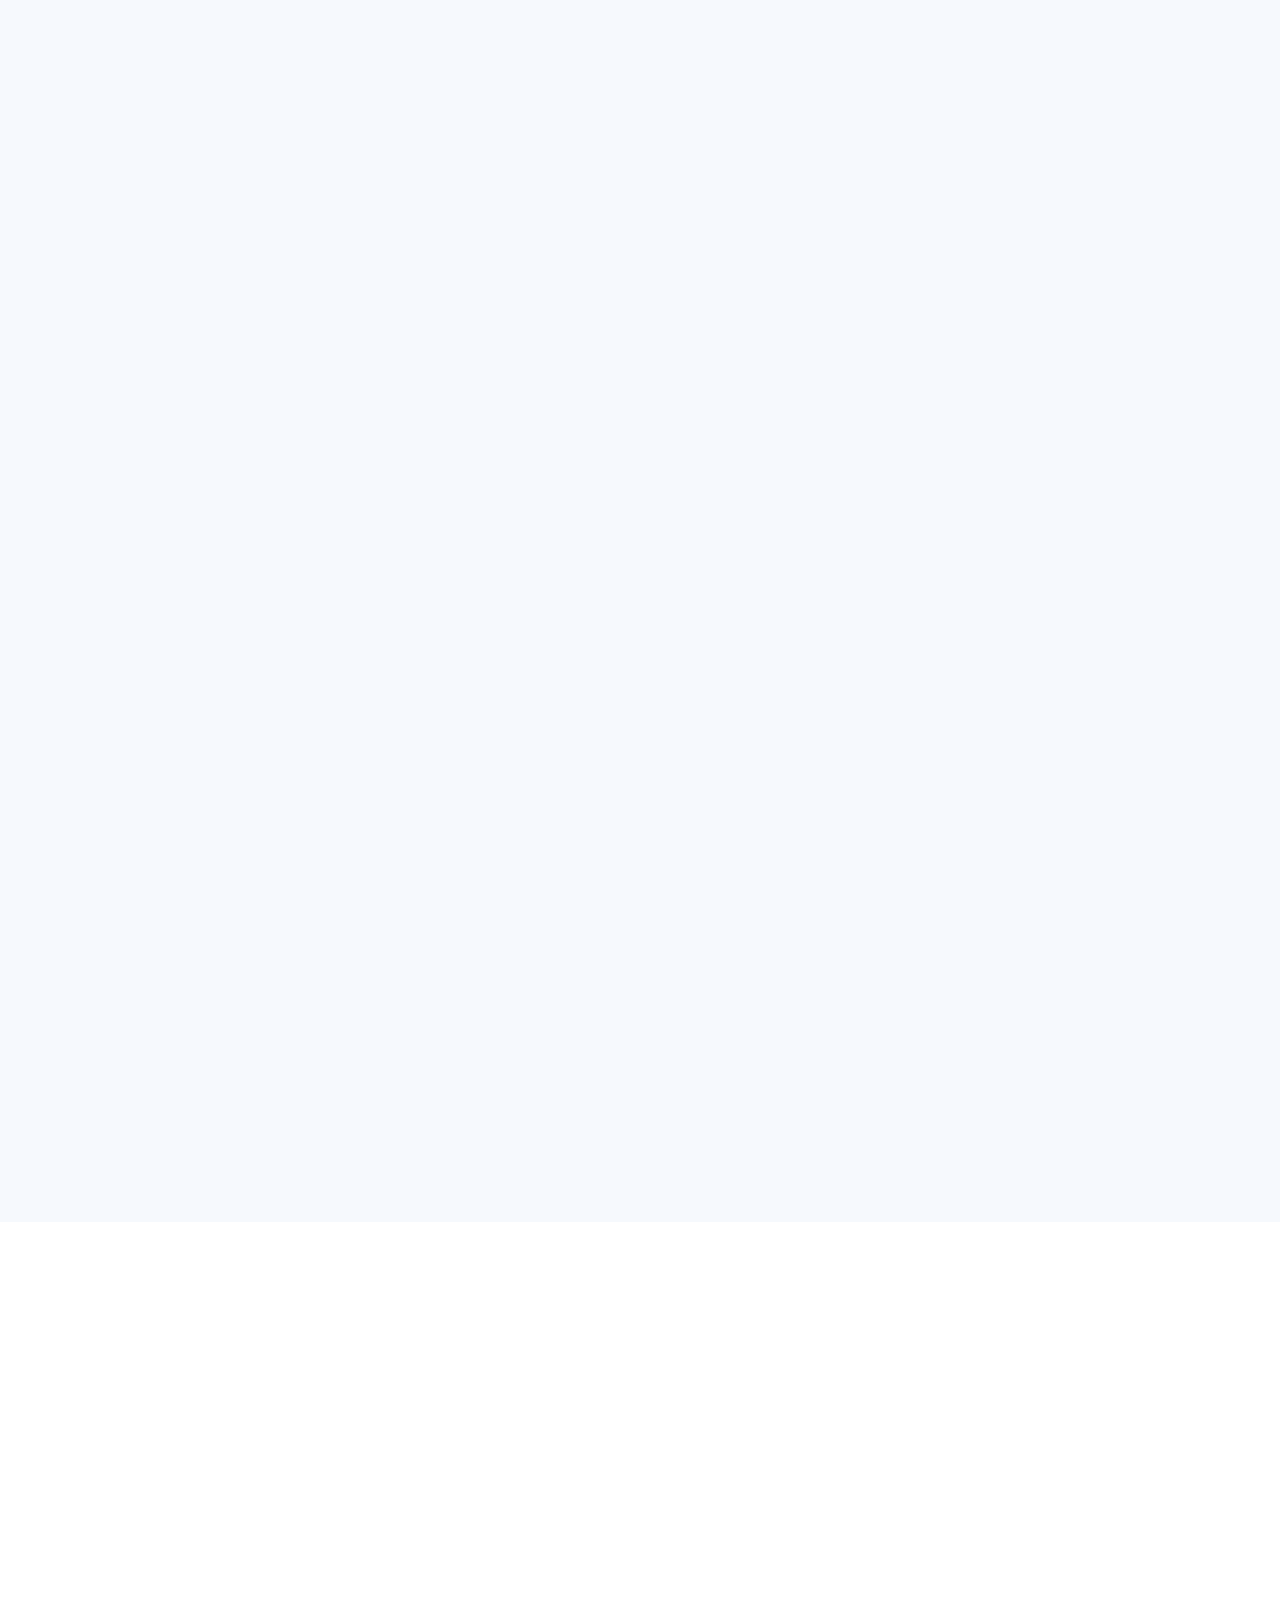
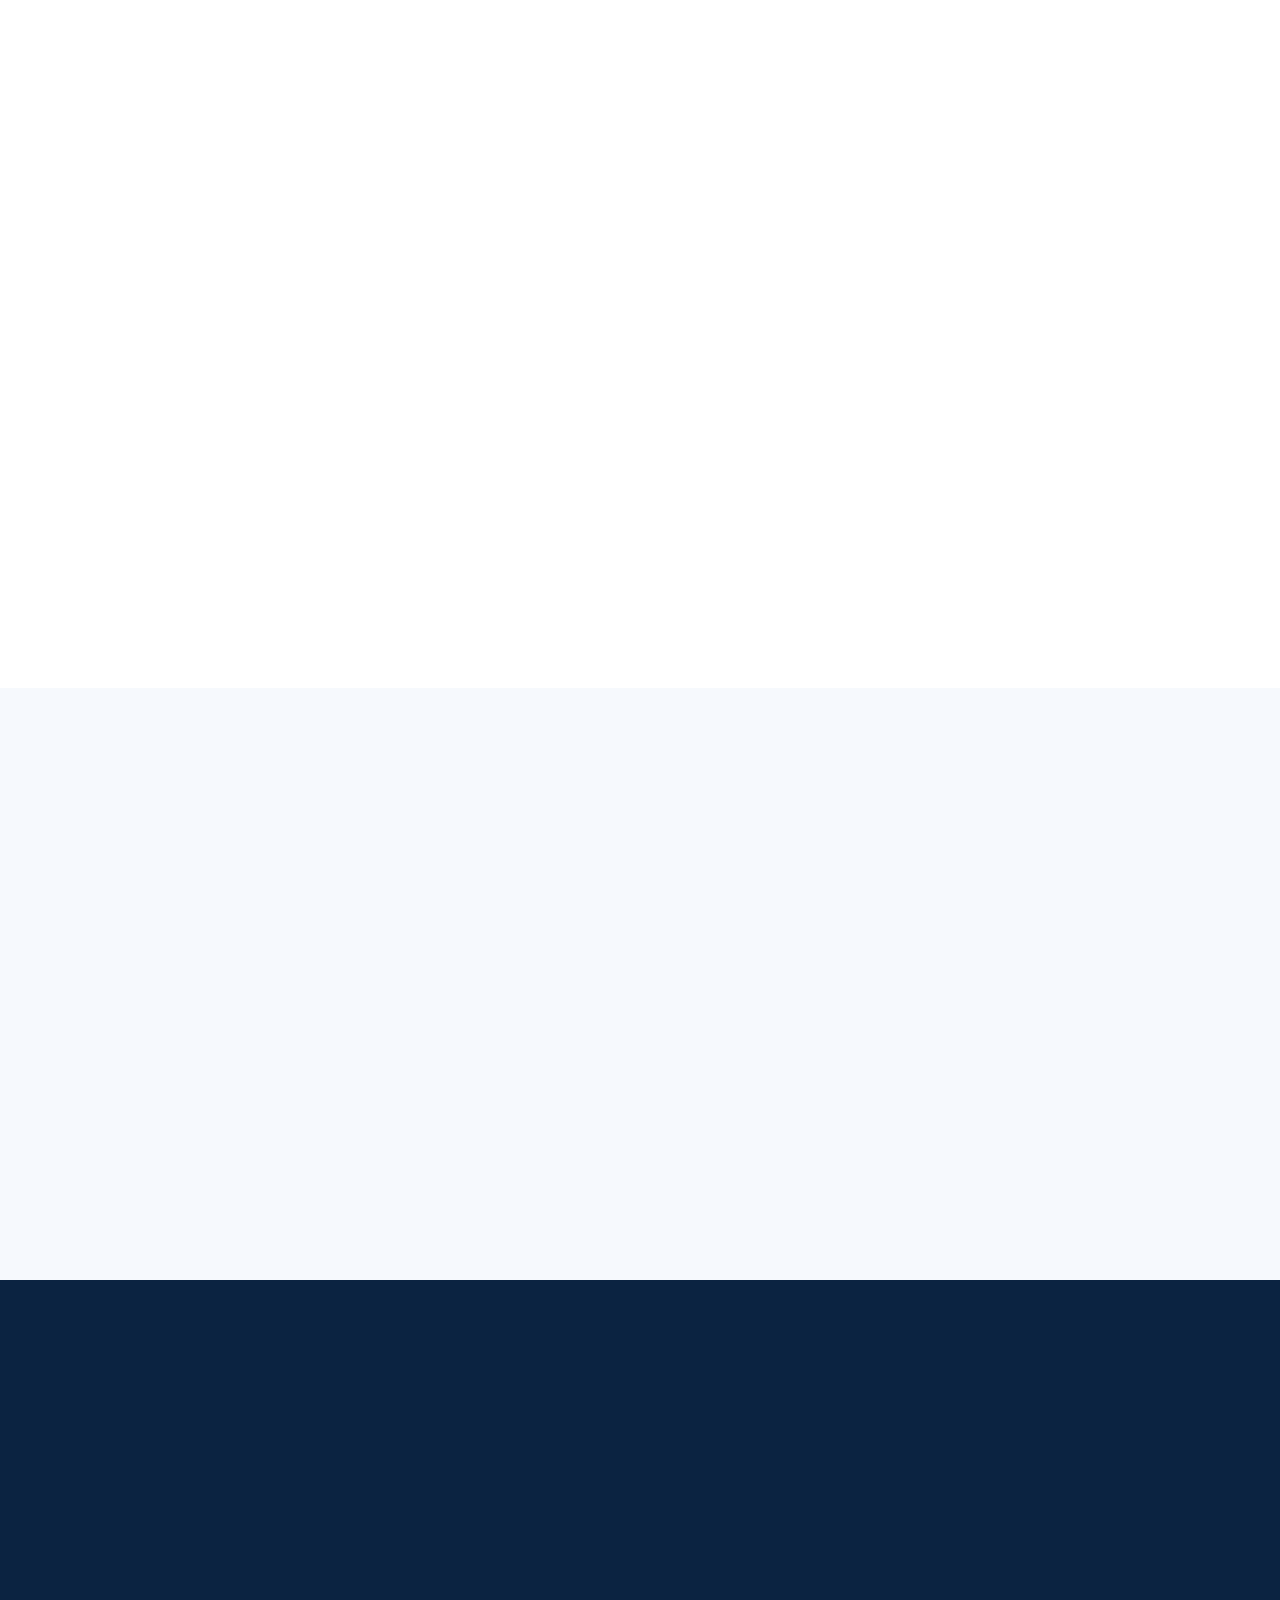
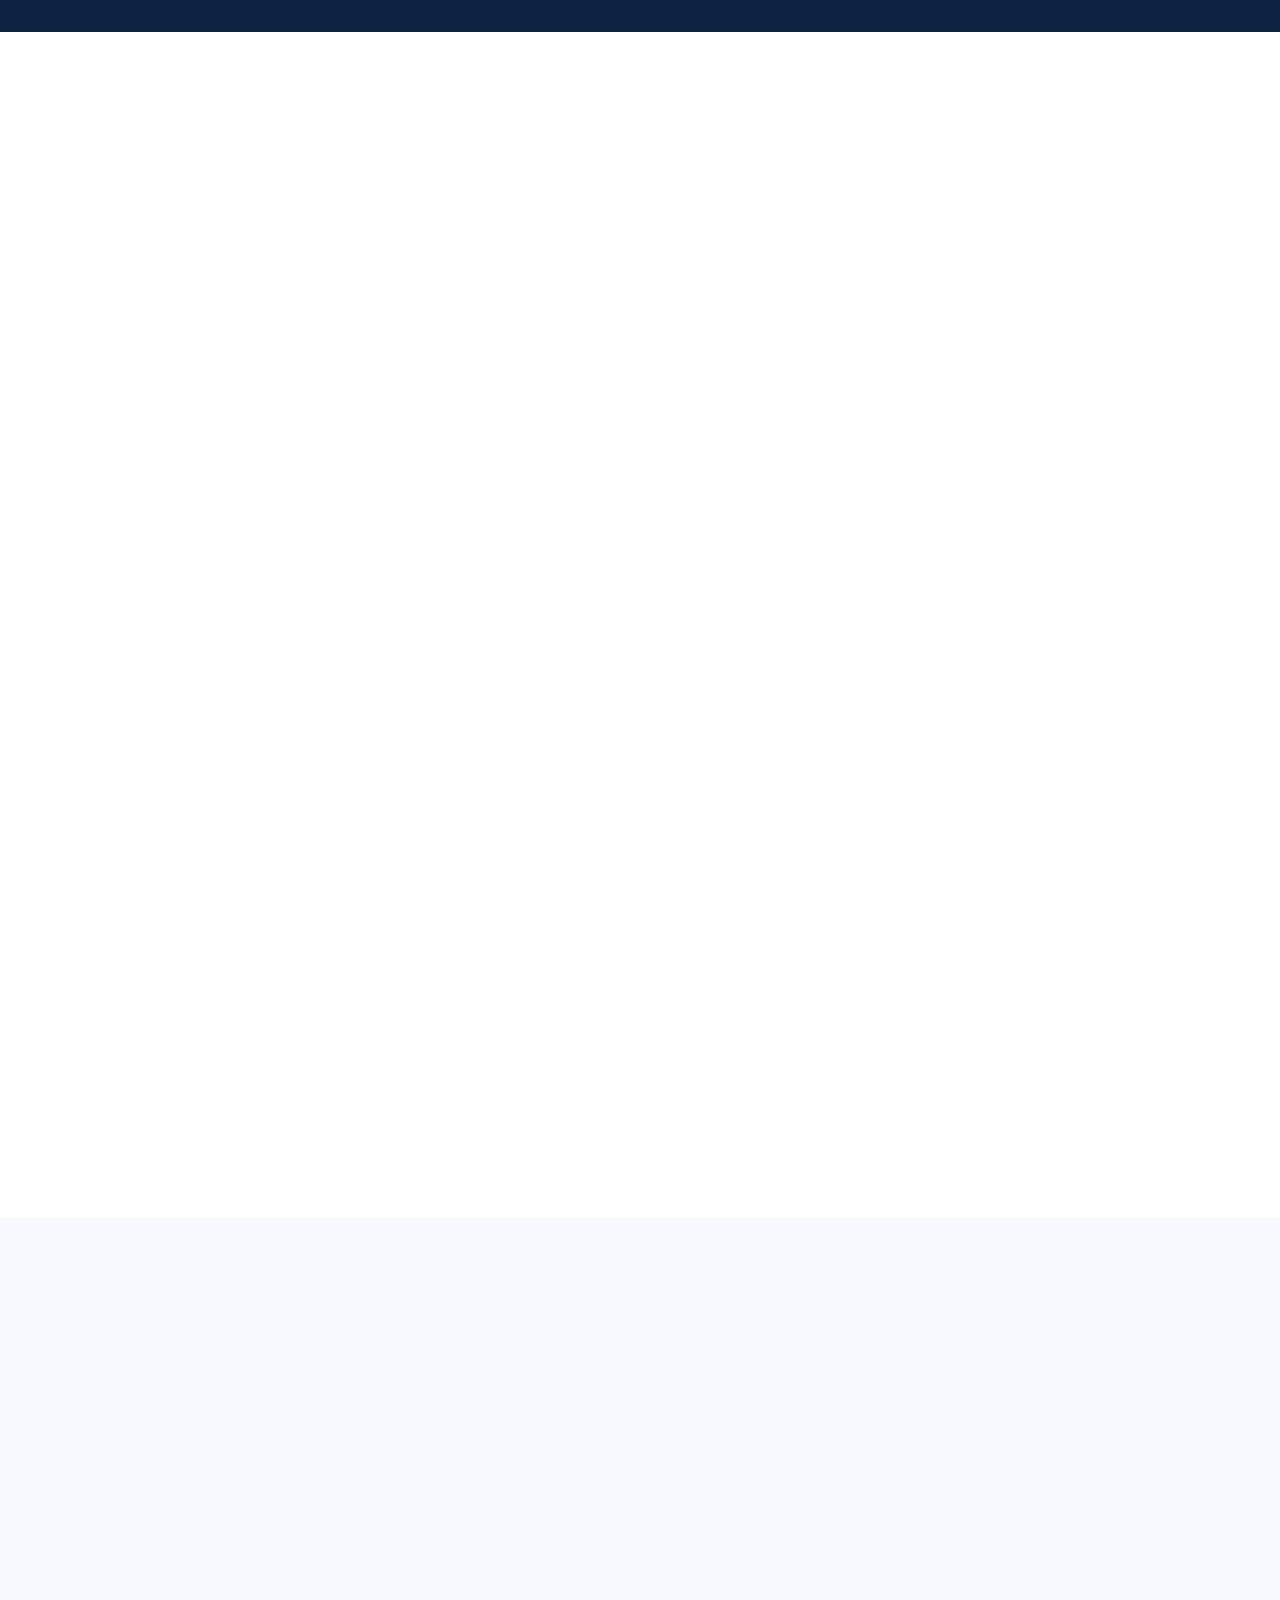
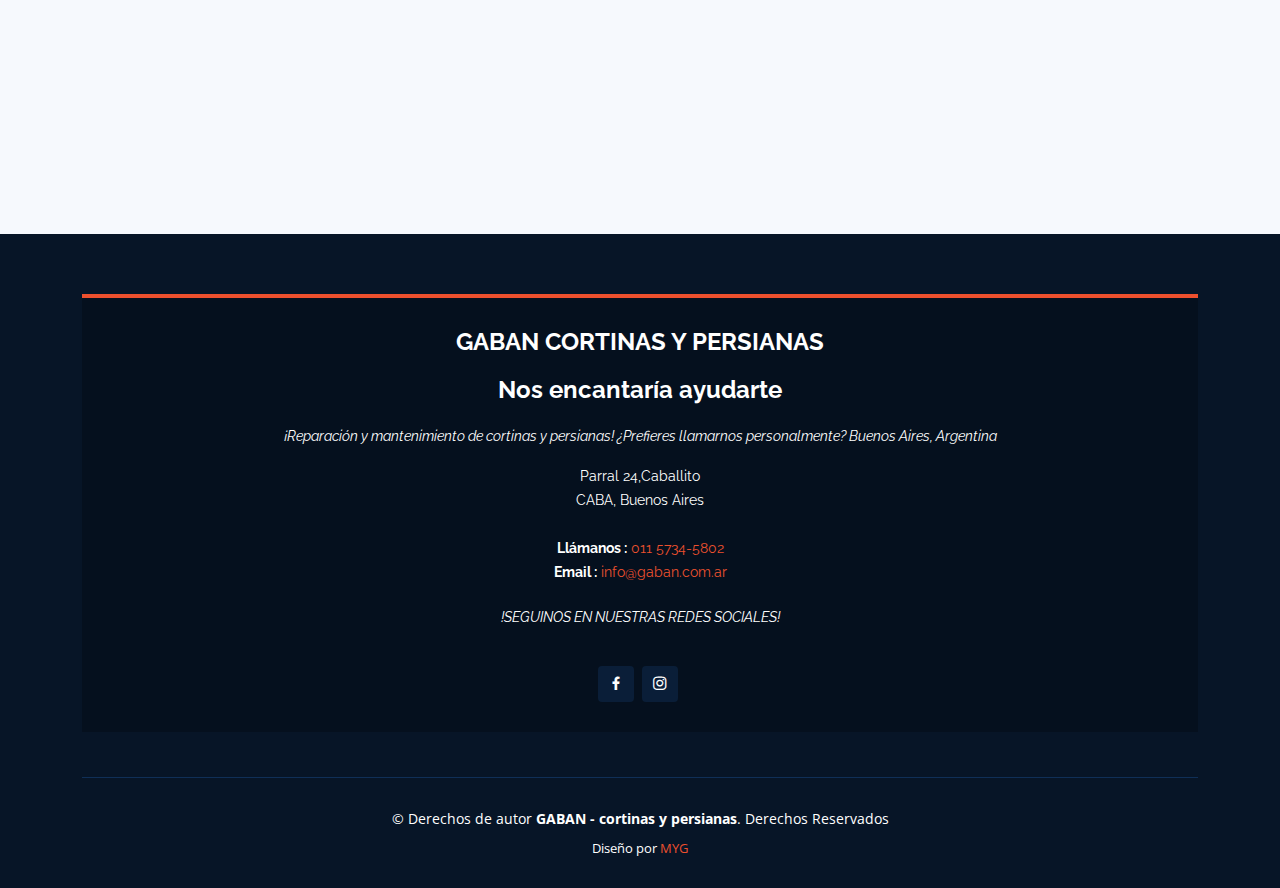
==== commit e4b4cb0b: "se agrego link redes sociales al headar" ====
--- a/index.html
+++ b/index.html
@@ -5,7 +5,7 @@
   <meta charset="utf-8">
   <meta content="width=device-width, initial-scale=1.0" name="viewport">
 
-  <title>GABAN  -  Cortinas y Persianas</title>
+  <title>GABAN cortinas y persianas</title>
   <meta content="" name="description">
   <meta content="" name="keywords">
 
@@ -45,7 +45,10 @@
 
       <h1 class="logo"><a href="index.html">GABAN CORTINAS Y PERSIANAS</a></h1>
       <!-- Uncomment below if you prefer to use an image logo -->
-      <a href="index.html" class="logo"><img src="assets/img/favicon.png" alt="" class="img-fluid"></a>
+      <a href="index.html" class="logo"><img src="assets/img/favicon.png" alt="" class="img-fluid"></a><br>
+      <a href="https://www.facebook.com/gabanweb/" class="logo"><img src="assets/img/facebook.png" alt="" class="img-fluid"></a><br>
+      <a href="https://www.instagram.com/gabanweb/" class="logo"><img src="assets/img/instagram.png" alt="" class="img-fluid"></a><br>
+      <a href="https://api.whatsapp.com/send?phone=+5491157345802&text=mensaje" class="logo"><img src="assets/img/whatsapp.png" alt="" class="img-fluid"></a>
 
       <nav id="navbar" class="navbar">
         <ul>
@@ -938,7 +941,7 @@
         <!-- You can delete the links only if you purchased the pro version. -->
         <!-- Licensing information: https://bootstrapmade.com/license/ -->
         <!-- Purchase the pro version with working PHP/AJAX contact form: https://bootstrapmade.com/multi-responsive-bootstrap-template/ -->
-        Diseño por <a href="https://bootstrapmade.com/">Patricio Correa</a>
+        Diseño por <a href="">MYG</a>
       </div>
     </div>
   </footer><!-- End Footer -->
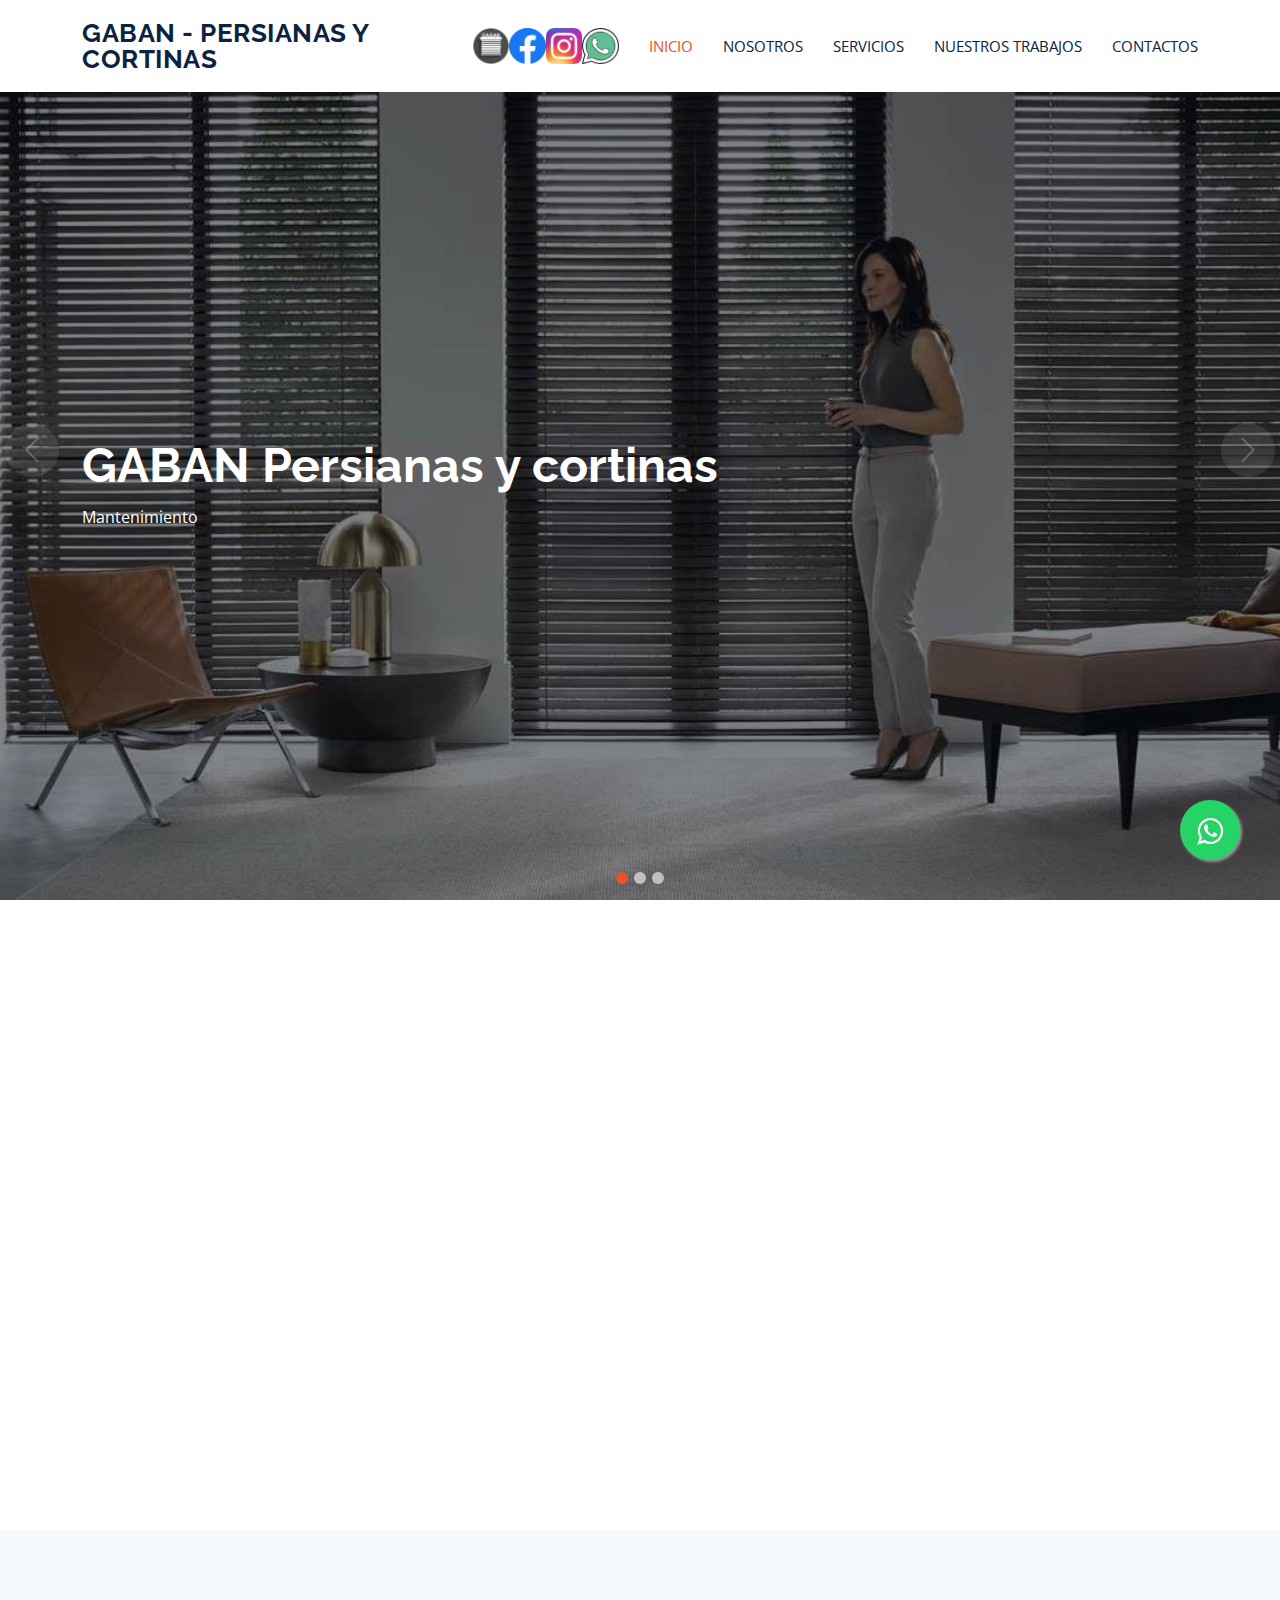
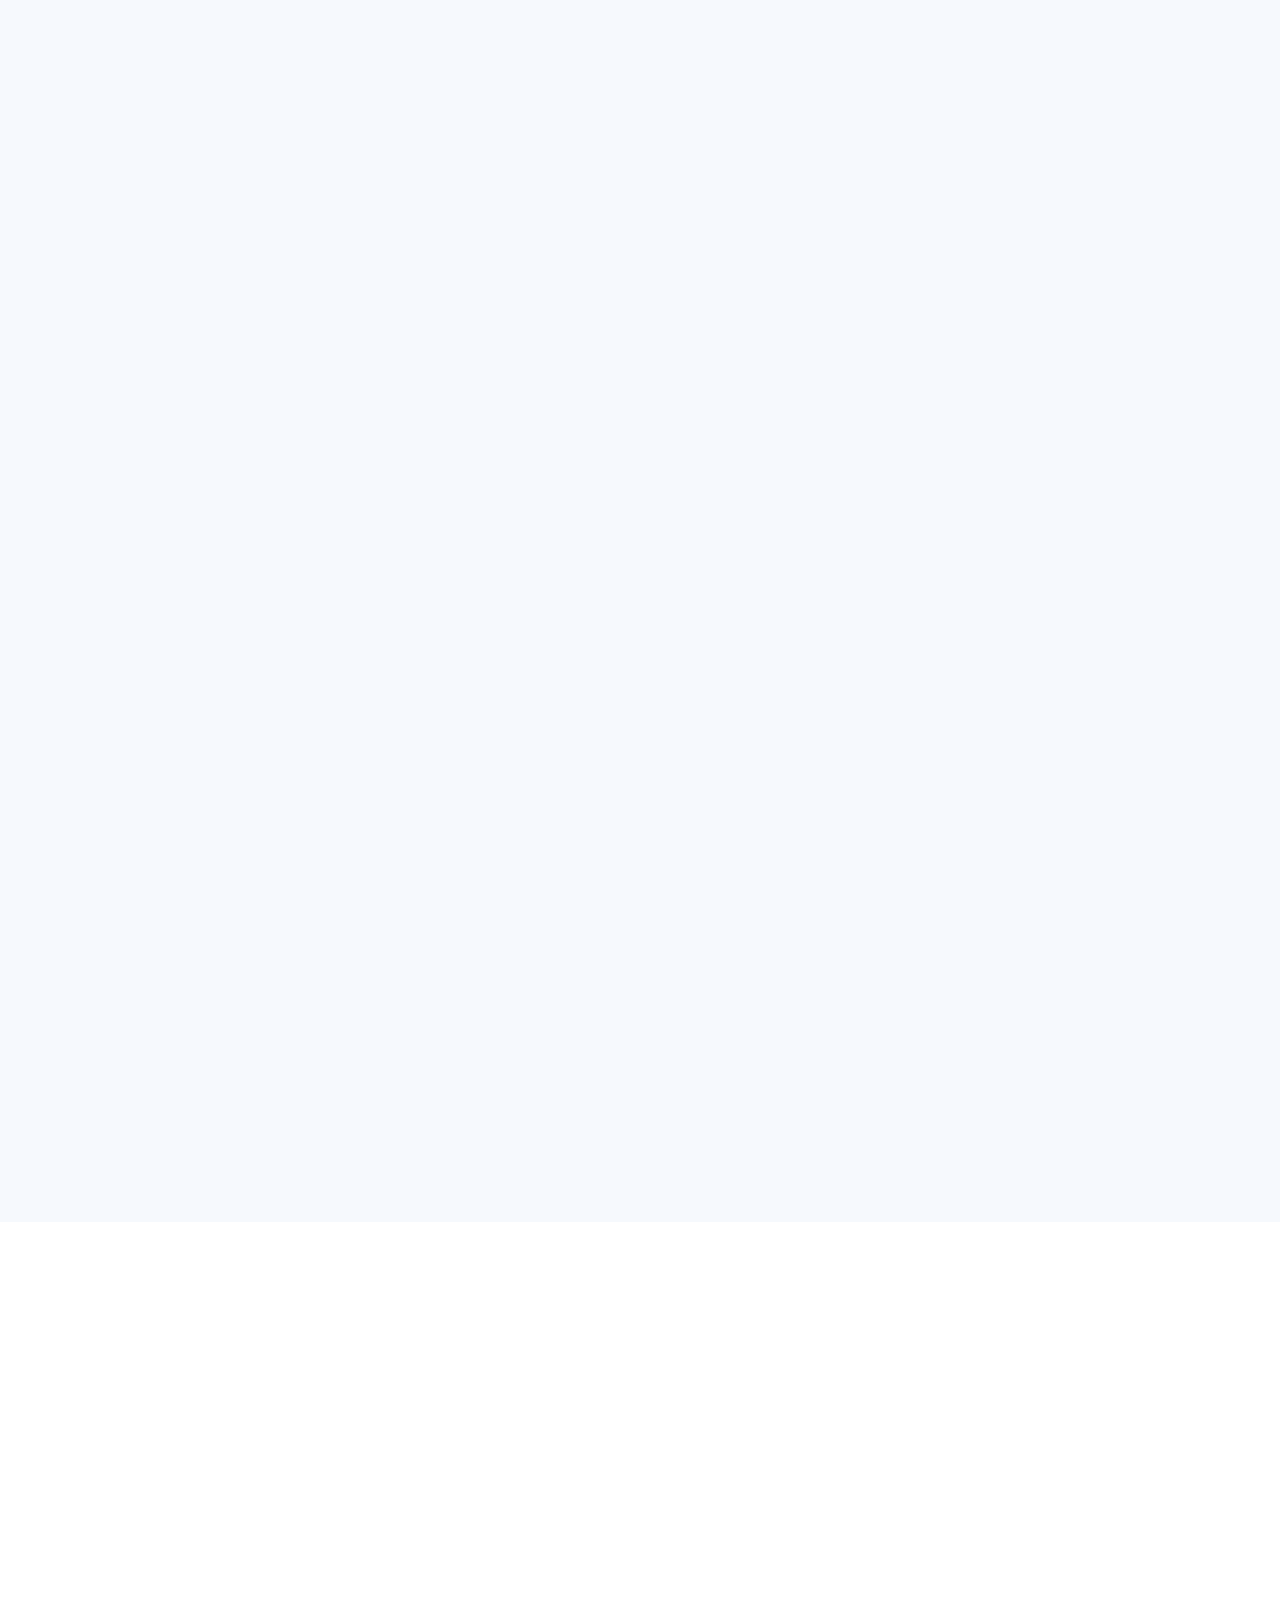
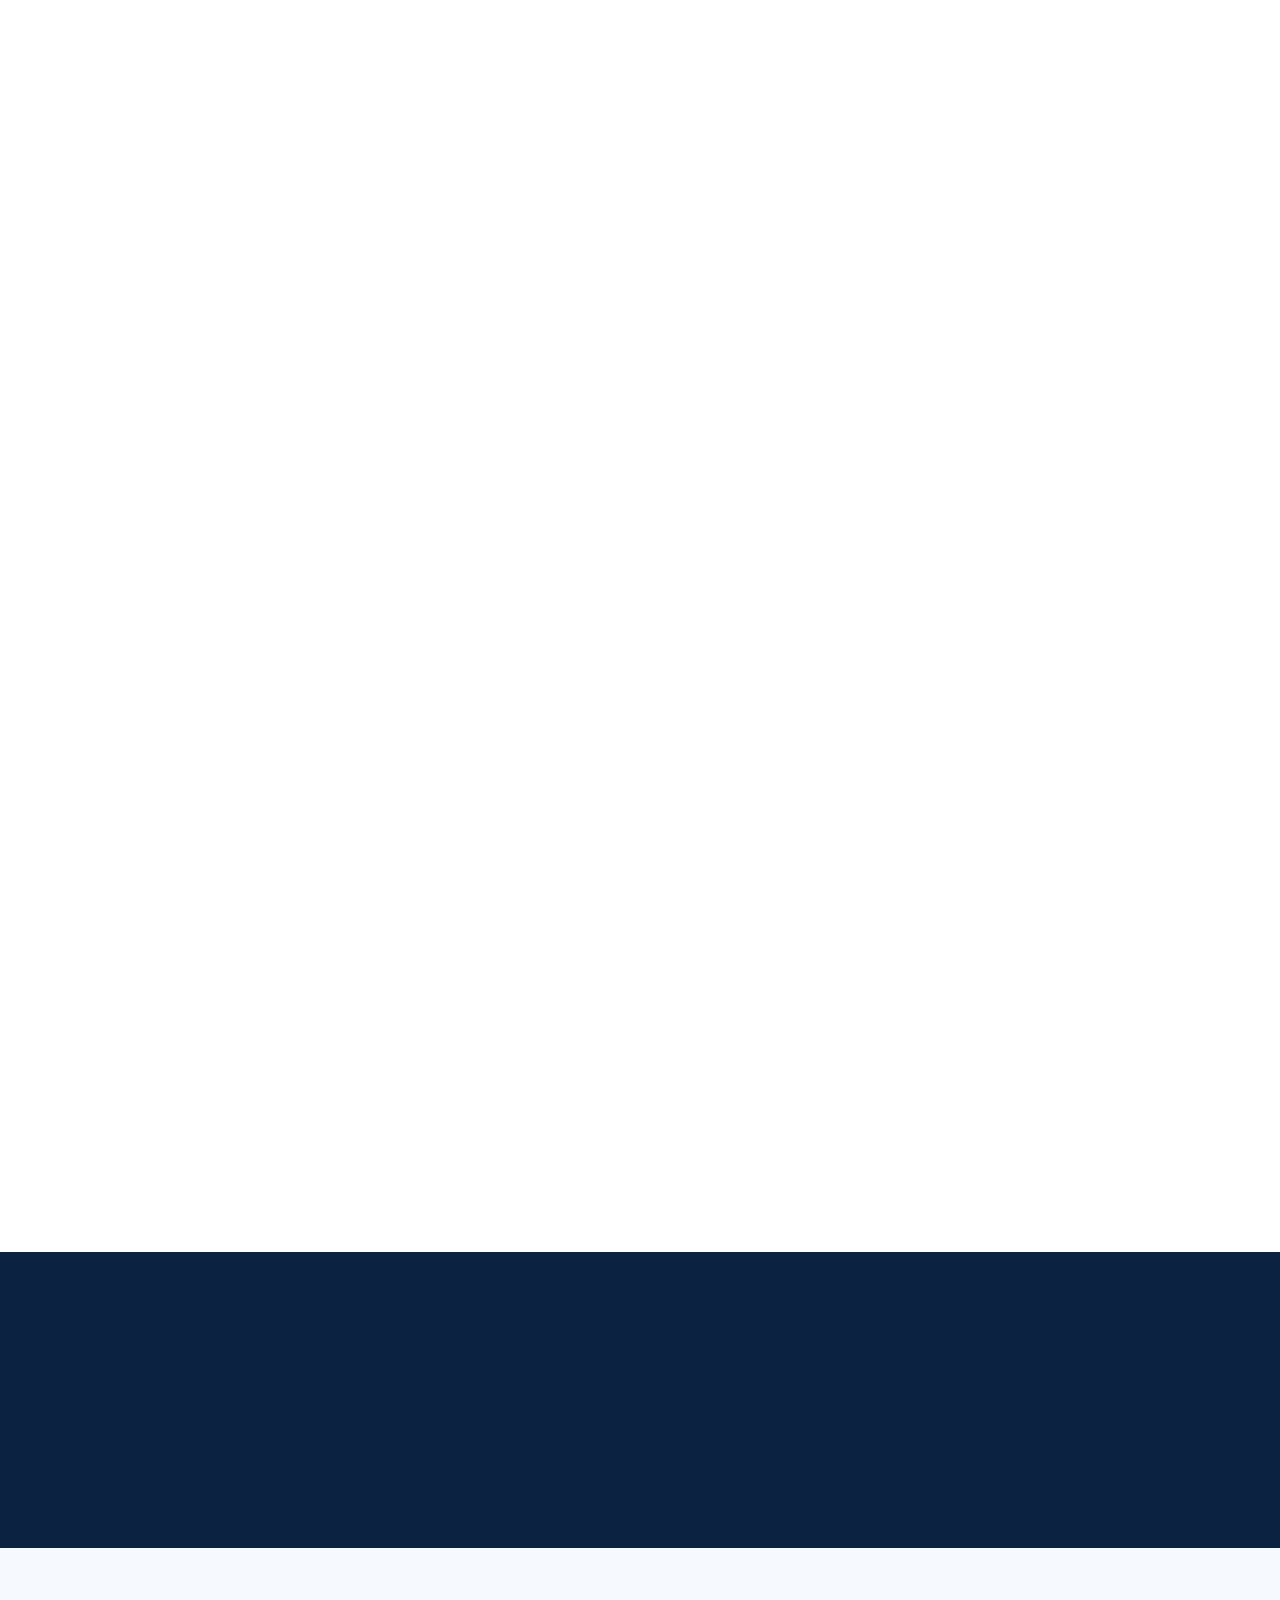
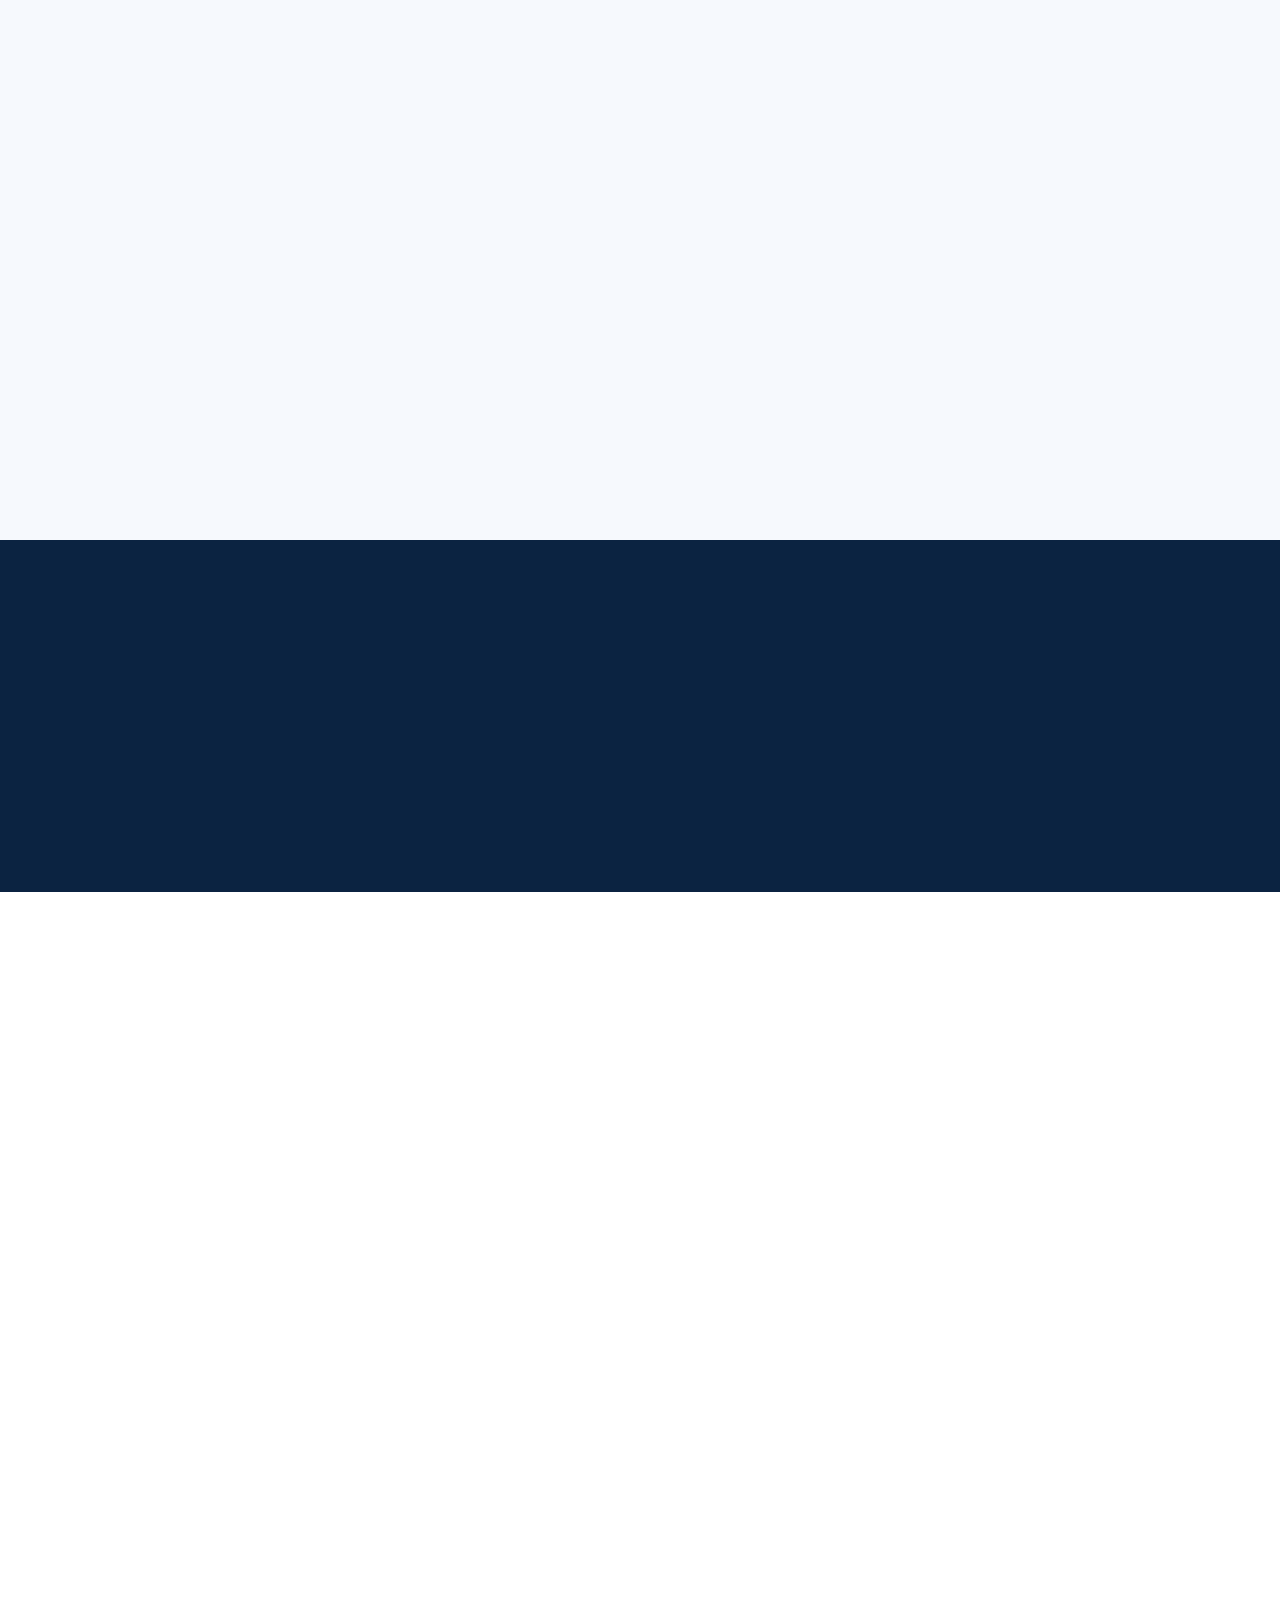
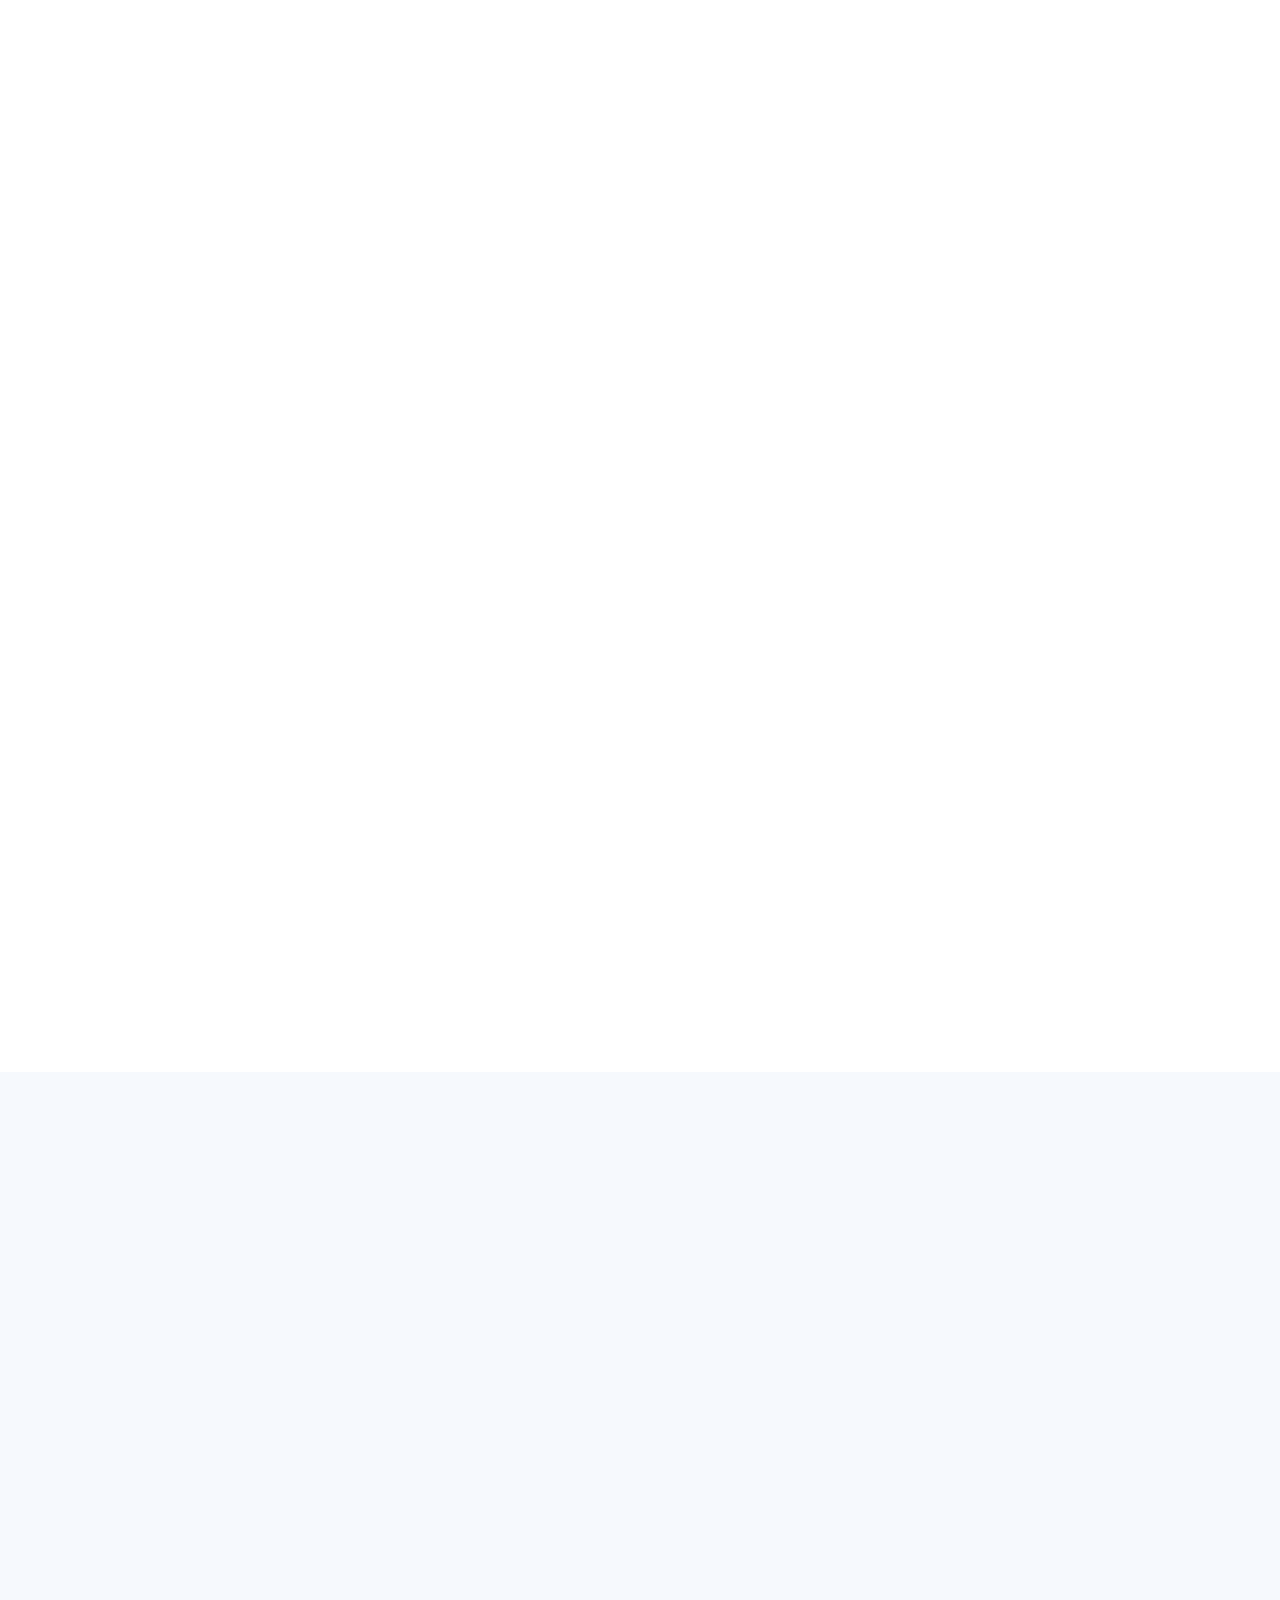
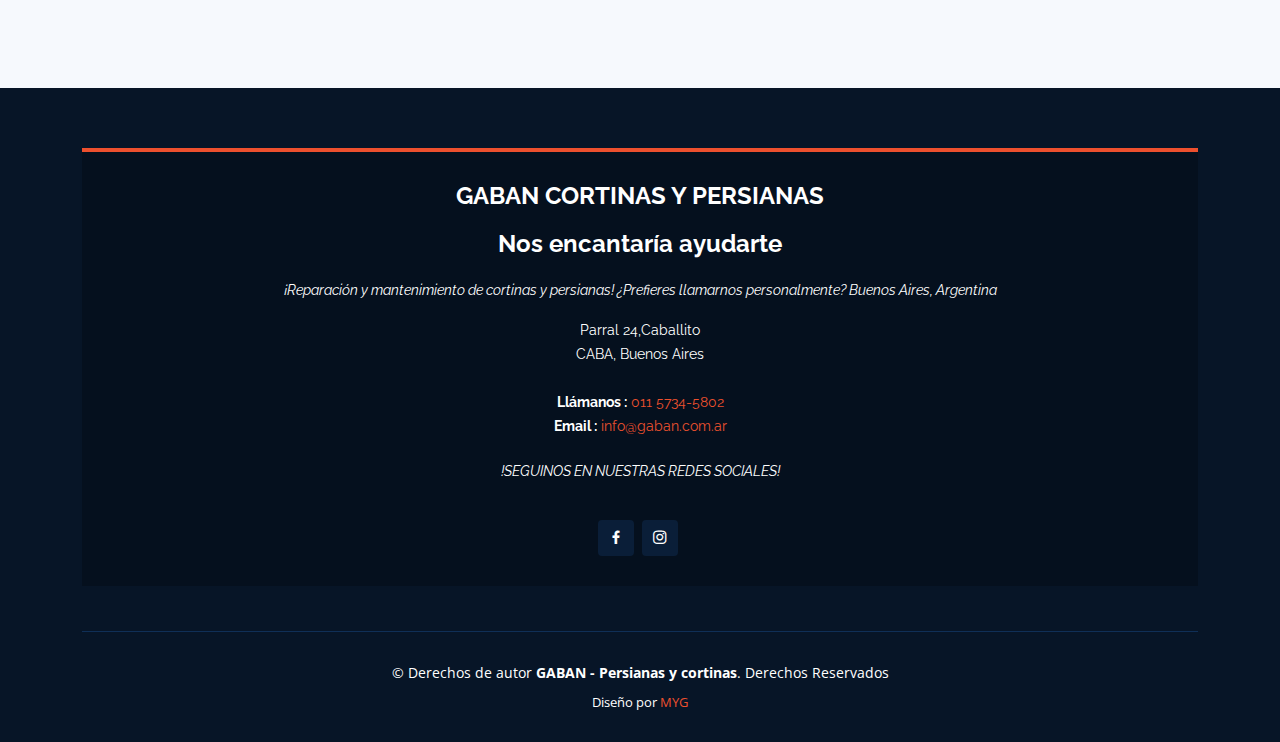
==== commit 48f7769e: "cambios en la pagina" ====
--- a/index.html
+++ b/index.html
@@ -5,7 +5,7 @@
   <meta charset="utf-8">
   <meta content="width=device-width, initial-scale=1.0" name="viewport">
 
-  <title>GABAN cortinas y persianas</title>
+  <title>GABAN -Persianas y cortinas</title>
   <meta content="" name="description">
   <meta content="" name="keywords">
 
@@ -26,9 +26,10 @@
   <link href="assets/vendor/remixicon/remixicon.css" rel="stylesheet">
   <link href="assets/vendor/swiper/swiper-bundle.min.css" rel="stylesheet">
 
+
   <!-- Template Main CSS File -->
   <link href="assets/css/style.css" rel="stylesheet">
-
+  <link rel="stylesheet" href="assets/css/whatsapp.css">
   <!-- =======================================================
   * Template Name: Multi - v4.7.0
   * Template URL: https://bootstrapmade.com/multi-responsive-bootstrap-template/
@@ -39,11 +40,16 @@
 
 <body>
 
+  <link rel="stylesheet" href="https://maxcdn.bootstrapcdn.com/font-awesome/4.5.0/css/font-awesome.min.css">
+<a href="https://api.whatsapp.com/send?phone=+5491157345802&text=Hola%21%20Quisiera%20m%C3%A1s%20informaci%C3%B3n%20sobre%20Gaban%202." class="float" target="_blank">
+<i class="fa fa-whatsapp my-float"></i>
+</a>
+
   <!-- ======= Header ======= -->
   <header id="header" class="fixed-top">
     <div class="container d-flex align-items-center justify-content-between">
 
-      <h1 class="logo"><a href="index.html">GABAN CORTINAS Y PERSIANAS</a></h1>
+      <h1 class="logo"><a href="index.html">GABAN - PERSIANAS y cortinas</a></h1>
       <!-- Uncomment below if you prefer to use an image logo -->
       <a href="index.html" class="logo"><img src="assets/img/favicon.png" alt="" class="img-fluid"></a><br>
       <a href="https://www.facebook.com/gabanweb/" class="logo"><img src="assets/img/facebook.png" alt="" class="img-fluid"></a><br>
@@ -57,14 +63,14 @@
           <li><a class="nav-link scrollto" href="#services">SERVICIOS</a></li>
           <li><a class="nav-link scrollto " href="#portfolio">NUESTROS TRABAJOS</a></li>
 
-          <li class="dropdown"><a href="#"><span>OTROS SERVICIOS</span> <i class="bi bi-chevron-down"></i></a>
+          <!--<li class="dropdown"><a href="#"><span>OTROS SERVICIOS</span> <i class="bi bi-chevron-down"></i></a>
             <ul>
               <li><a href="inner-page.html">SILLAS Y MESAS</a></li>
               <li><a href="inner-page2.html">BOLSAS DE IMPRESIÓN</a></li>
 
 
             </ul>
-          </li>
+          </li>-->
           <li><a class="nav-link scrollto" href="#contact">CONTACTOS</a></li>
           <!--<li><a class="getstarted scrollto" href="#about">Get Started</a></li>-->
         </ul>
@@ -87,7 +93,7 @@
           <div class="carousel-container">
             <div class="container">
 
-              <h2 class="animate__animated animate__fadeInDown"> GABAN <span>Cortinas y Persianas</span></h2>
+              <h2 class="animate__animated animate__fadeInDown"> GABAN <span>Persianas y cortinas</span></h2>
               <p class="animate__animated animate__fadeInUp"> Mantenimiento</p>
               <!--<a href="#about" class="btn-get-started animate__animated animate__fadeInUp scrollto">Read More</a>-->
             </div>
@@ -98,9 +104,9 @@
         <div class="carousel-item" style="background-image: url(assets/img/slide/slide-2.jpg)">
           <div class="carousel-container">
             <div class="container">
-              <h2 class="animate__animated animate__fadeInDown"> GABAN <span>Cortinas y Persianas</span></h2>
-
-              <p class="animate__animated animate__fadeInUp"> Reparación de cortinas</p>
+              <h2 class="animate__animated animate__fadeInDown"> GABAN <span>Persianas y cortinas</span></h2>
+
+              <p class="animate__animated animate__fadeInUp"> Reparación de Persianas</p>
               <!--<a href="#about" class="btn-get-started animate__animated animate__fadeInUp scrollto">Read More</a-->
             </div>
           </div>
@@ -110,7 +116,7 @@
         <div class="carousel-item" style="background-image: url(assets/img/slide/slide-3.jpg)">
           <div class="carousel-container">
             <div class="container">
-              <h2 class="animate__animated animate__fadeInDown"> GABAN <span>Cortinas y Persianas</span></h2>
+              <h2 class="animate__animated animate__fadeInDown"> GABAN <span>Persianas y cortinas</span></h2>
               <p class="animate__animated animate__fadeInUp"><span>Modernización</span></p>
 
             </div>
@@ -145,7 +151,7 @@
           <div class="col-lg-6">
 
 
-              <p>Nos especializamos en Cortinas y persianas, mantenimiento, reparación, automatización.
+              <p>Nos especializamos en Cortinas y persianas, mantenimiento, reparación, automatización.</p>
 
                <h2>Calidad en nuestros servicios</h2>
                <p>Te invitamos a comprobar la calidad de nuestros servicios y disfrutar las soluciones que tenemos para
@@ -199,11 +205,22 @@
           <div class="col-lg-3 col-md-6 d-md-flex align-items-md-stretch">
             <div class="count-box">
               <i class="bi bi-headset"></i>
-              <span data-purecounter-start="0" data-purecounter-end="1463" data-purecounter-duration="1" class="purecounter"></span>
+              <span data-purecounter-start="0" data-purecounter-end="247" data-purecounter-duration="1" class="purecounter"></span>
               <p><strong>Horas de soporte</strong></p>
 
             </div>
           </div>
+
+
+
+          <div class="col-lg-3 col-md-6 d-md-flex align-items-md-stretch">
+            <div class="count-box">
+               <i class="bi bi-people"></i>
+                   <span data-purecounter-start="0" data-purecounter-end="150" data-purecounter-duration="1" class="purecounter"></span>
+                   <p><strong>Atencion Personalizada</strong> </p>
+
+                  </div>
+                   </div>
 
 
 
@@ -219,7 +236,7 @@
         <div class="row">
 
           <div class="col-lg-5 align-items-stretch video-box" style='background-image: url("assets/img/why-us1.jpg");' data-aos="zoom-in" data-aos-delay="100">
-            <a href="https://youtu.be/AFt5eFI6K3I" class="venobox play-btn mb-4" data-vbtype="video" data-autoplay="true"></a>
+            <a href="https://youtu.be/l14-UC_CJYU" class="venobox play-btn mb-4" data-vbtype="video" data-autoplay="true"></a>
           </div>
 
           <div class="col-lg-7 d-flex flex-column justify-content-center align-items-stretch">
@@ -366,8 +383,8 @@
       <div class="container" data-aos="fade-up">
 
         <div class="section-title">
-          <h2>Servicios de calidad - Seriedad y Compromiso<</h2>
-          <p>Reparación, Instalación y Mantenimiento de persianas y cortinas. </p>
+          <h2>Servicios de calidad - Seriedad y Compromiso</h2>
+          <p>Reparación, Instalación y Mantenimiento de persianas y cortinas.</p>
           <p>Expertos en persianas y cortinas</p>
           <p>Mas de 10 años de experiencia avalan nuestros servicios en Buenos Aires (CABA)</p>
           <h2>M A D E R A  |  P V C  |  A L U M I N I O</h2>
@@ -501,24 +518,65 @@
           </div>
         </section><!-- End Testimonials Section -->
 
+        <!-- ======= Services Section ======= -->
+<section id="services" class="services">
+  <div class="container" data-aos="fade-up">
+
+    <div class="section-title">
+      <h2>SERVICIOS</h2>
+      <p>revisa nuestro servicios</p>
+    </div>
+
+    <div class="row">
+
+      <div class="col-lg-4 col-md-6 d-flex align-items-stretch" data-aos="zoom-in" data-aos-delay="100">
+        <div class="icon-box">
+          <div class="icon"><i class="bx bxl-dribbble"></i></div>
+          <h4><a href="">Contactate con nosotros </a></h4>
+          <p>Pagina web,Instagram,Facebook,Whatsapp</p>
+        </div>
+      </div>
+
+      <div class="col-lg-4 col-md-6 d-flex align-items-stretch mt-4 mt-md-0" data-aos="zoom-in" data-aos-delay="200">
+        <div class="icon-box">
+          <div class="icon"><i class="bx bx-file"></i></div>
+          <h4><a href="">Asesoramiento</a></h4>
+          <p>Brindamos asesoramiento al instante para que tomes la mejor desición a la hora de renovar</p>
+        </div>
+      </div>
+
+      <div class="col-lg-4 col-md-6 d-flex align-items-stretch mt-4 mt-lg-0" data-aos="zoom-in" data-aos-delay="300">
+        <div class="icon-box">
+          <div class="icon"><i class="bx bx-tachometer"></i></div>
+          <h4><a href="">Instalación </a></h4>
+          <p>Contamos con todas las herramientas para terminar el trabajo en el tiempo estimado</p>
+        </div>
+      </div>
+
+
+    </div>
+
+  </div>
+</section><!-- End Services Section -->
+
         <!-- ======= Cta Section ======= -->
-    <!--    <section id="cta" class="cta">
+    <section id="cta" class="cta">
           <div class="container" data-aos="zoom-in">
 
             <div class="text-center">
-              <h3>Call To Action</h3>
-              <p> Duis aute irure dolor in reprehenderit in voluptate velit esse cillum dolore eu fugiat nulla pariatur. Excepteur sint occaecat cupidatat non proident, sunt in culpa qui officia deserunt mollit anim id est laborum.</p>
-              <a class="cta-btn" href="#">Call To Action</a>
-            </div>
-
-          </div>
-
-
-        </div>
-
-
-      </div>
-    </section>-->
+              <h3>Llamanos y solicita una consulta</h3>
+              <p> No lo dudes más es hora de renovar</p>
+              <a class="cta-btn" href="tel:5491157345802">Gaban-Persianas y Cortinas</a>
+            </div>
+
+          </div>
+
+
+        </div>
+
+
+      </div>
+    </section>
     <!-- End Services Section -->
 
     <!-- ======= Testimonials Section ======= -->
@@ -556,7 +614,7 @@
                   <h4>Palermo</h4>
                   <p>
                     <i class="bx bxs-quote-alt-left quote-icon-left"></i>
-                   Excelente servicio y atención. Logre hacer bolsas de impresión para mi local en plaza Serrano.
+                   Excelente servicio y atención. Gracias a su gran trabajo pude cambiar las persianas de mi casa.
                     <i class="bx bxs-quote-alt-right quote-icon-right"></i>
                   </p>
                 </div>
@@ -571,7 +629,7 @@
                   <h4>Villa luro</h4>
                   <p>
                     <i class="bx bxs-quote-alt-left quote-icon-left"></i>
-                     Les compre un conjunto de sillas y mesas para decorar el patio de mi casa. quedo excelente.
+                     Super satisfecho con el trabajo realizado en mi casa . Muy amables y respetuosos en el servicio brindado.
                     <i class="bx bxs-quote-alt-right quote-icon-right"></i>
                   </p>
                 </div>
@@ -583,7 +641,7 @@
                 <div class="testimonial-item">
                   <img src="assets/img/testimonials/3.jpg" class="testimonial-img" alt="">
                   <h3>Carla Acosta</h3>
-                  <h4>Freelancer</h4>
+                  <h4>Cañuelas</h4>
                   <p>
                     <i class="bx bxs-quote-alt-left quote-icon-left"></i>
                      Muy buen trabajo me realizaron en la quinta de Cañuelas al pedir persianas antivandalismo y automáticas.
@@ -620,7 +678,7 @@
       <div class="container" data-aos="fade-up">
 
         <div class="section-title">
-          <h2>GABAN Cortinas y persianas</h2>
+          <h2>GABAN - persianas</h2>
           <p>Nuestros Trabajos</p>
         </div>
 
@@ -640,7 +698,7 @@
           <div class="col-lg-4 col-md-6 portfolio-item filter-app">
             <img src="assets/img/portfolio/12.jpg" class="img-fluid" alt="">
             <div class="portfolio-info">
-              <h4>GABAN Cortinas y persianas</h4>
+              <h4>GABAN Persianas</h4>
               <p>Alumnio</p>
               <a href="assets/img/portfolio/12.jpg" data-gallery="portfolioGallery" class="portfolio-lightbox preview-link" title="Cortina de aluminio"><i class="bx bx-plus"></i></a>
                 <!--  <a href="portfolio-details.html" class="details-link" title="More Details"><i class="bx bx-link"></i></a>-->
@@ -650,37 +708,108 @@
           <div class="col-lg-4 col-md-6 portfolio-item filter-web">
             <img src="assets/img/portfolio/1.jpg" class="img-fluid" alt="">
             <div class="portfolio-info">
-              <h4>GABAN portinas y persianas</h4>
+              <h4>GABAN Persianas</h4>
               <p>Madera</p>
               <a href="assets/img/portfolio/1.jpg" data-gallery="portfolioGallery" class="portfolio-lightbox preview-link" title="Cortina de Madera"><i class="bx bx-plus"></i></a>
               <!--<a href="portfolio-details.html" class="details-link" title="More Details"><i class="bx bx-link"></i></a>-->
             </div>
           </div>
 
+          <div class="col-lg-4 col-md-6 portfolio-item filter-web">
+            <img src="assets/img/portfolio/14.jpg" class="img-fluid" alt="">
+            <div class="portfolio-info">
+              <h4>GABAN Persianas</h4>
+              <p>Madera</p>
+              <a href="assets/img/portfolio/14.jpg" data-gallery="portfolioGallery" class="portfolio-lightbox preview-link" title="Cortina de Madera"><i class="bx bx-plus"></i></a>
+              <!--<a href="portfolio-details.html" class="details-link" title="More Details"><i class="bx bx-link"></i></a>-->
+            </div>
+          </div>
+
+          <div class="col-lg-4 col-md-6 portfolio-item filter-web">
+            <img src="assets/img/portfolio/15.jpg" class="img-fluid" alt="">
+            <div class="portfolio-info">
+              <h4>GABAN Persianas</h4>
+              <p>Madera</p>
+              <a href="assets/img/portfolio/15.jpg" data-gallery="portfolioGallery" class="portfolio-lightbox preview-link" title="Cortina de Madera"><i class="bx bx-plus"></i></a>
+              <!--<a href="portfolio-details.html" class="details-link" title="More Details"><i class="bx bx-link"></i></a>-->
+            </div>
+          </div>
+
           <div class="col-lg-4 col-md-6 portfolio-item filter-app">
             <img src="assets/img/portfolio/8.jpg" class="img-fluid" alt="">
             <div class="portfolio-info">
-              <h4>GABAN Coertinas y persianas</h4>
+              <h4>GABAN Persianas</h4>
               <p>Aluminio</p>
               <a href="assets/img/portfolio/8.jpg" data-gallery="portfolioGallery" class="portfolio-lightbox preview-link" title="Cortinas de Alumnio"><i class="bx bx-plus"></i></a>
               <!--<a href="portfolio-details.html" class="details-link" title="More Details"><i class="bx bx-link"></i></a>-->
             </div>
           </div>
 
+          <div class="col-lg-4 col-md-6 portfolio-item filter-app">
+            <img src="assets/img/portfolio/16.jpg" class="img-fluid" alt="">
+            <div class="portfolio-info">
+              <h4>GABAN Persianas</h4>
+              <p>Aluminio</p>
+              <a href="assets/img/portfolio/16.jpg" data-gallery="portfolioGallery" class="portfolio-lightbox preview-link" title="Cortinas de Alumnio"><i class="bx bx-plus"></i></a>
+              <!--<a href="portfolio-details.html" class="details-link" title="More Details"><i class="bx bx-link"></i></a>-->
+            </div>
+          </div>
+
+          <div class="col-lg-4 col-md-6 portfolio-item filter-app">
+            <img src="assets/img/portfolio/20.jpg" class="img-fluid" alt="">
+            <div class="portfolio-info">
+              <h4>GABAN Persianas</h4>
+              <p>Aluminio</p>
+              <a href="assets/img/portfolio/20.jpg" data-gallery="portfolioGallery" class="portfolio-lightbox preview-link" title="Cortinas de Alumnio"><i class="bx bx-plus"></i></a>
+              <!--<a href="portfolio-details.html" class="details-link" title="More Details"><i class="bx bx-link"></i></a>-->
+            </div>
+          </div>
+
           <div class="col-lg-4 col-md-6 portfolio-item filter-card">
             <img src="assets/img/portfolio/9.jpg" class="img-fluid" alt="">
             <div class="portfolio-info">
-              <h4>GABAN Coertinas y persianas</h4>
+              <h4>GABAN Persianas</h4>
               <p>PVC</p>
               <a href="assets/img/portfolio/9.jpg" data-gallery="portfolioGallery" class="portfolio-lightbox preview-link" title="Cortina de PVC"><i class="bx bx-plus"></i></a>
               <!--<a href="portfolio-details.html" class="details-link" title="More Details"><i class="bx bx-link"></i></a>-->
             </div>
           </div>
 
+          <div class="col-lg-4 col-md-6 portfolio-item filter-card">
+            <img src="assets/img/portfolio/24 (2).jpg" class="img-fluid" alt="">
+            <div class="portfolio-info">
+              <h4>GABAN Persianas</h4>
+              <p>PVC</p>
+              <a href="assets/img/portfolio/24 (2).jpg" data-gallery="portfolioGallery" class="portfolio-lightbox preview-link" title="Cortina de PVC"><i class="bx bx-plus"></i></a>
+              <!--<a href="portfolio-details.html" class="details-link" title="More Details"><i class="bx bx-link"></i></a>-->
+            </div>
+          </div>
+
+          <div class="col-lg-4 col-md-6 portfolio-item filter-card">
+            <img src="assets/img/portfolio/19 (2).jpg" class="img-fluid" alt="">
+            <div class="portfolio-info">
+              <h4>GABAN Persianas</h4>
+              <p>PVC</p>
+              <a href="assets/img/portfolio/19 (2).jpg" data-gallery="portfolioGallery" class="portfolio-lightbox preview-link" title="Cortina de PVC"><i class="bx bx-plus"></i></a>
+              <!--<a href="portfolio-details.html" class="details-link" title="More Details"><i class="bx bx-link"></i></a>-->
+            </div>
+          </div>
+
+          <div class="col-lg-4 col-md-6 portfolio-item filter-card">
+            <img src="assets/img/portfolio/22 (2).jpg" class="img-fluid" alt="">
+            <div class="portfolio-info">
+              <h4>GABAN Persianas</h4>
+              <p>PVC</p>
+              <a href="assets/img/portfolio/22 (2).jpg" data-gallery="portfolioGallery" class="portfolio-lightbox preview-link" title="Cortina de PVC"><i class="bx bx-plus"></i></a>
+              <!--<a href="portfolio-details.html" class="details-link" title="More Details"><i class="bx bx-link"></i></a>-->
+            </div>
+          </div>
+
+
           <div class="col-lg-4 col-md-6 portfolio-item filter-web">
             <img src="assets/img/portfolio/2.jpg" class="img-fluid" alt="">
             <div class="portfolio-info">
-              <h4>GABAN Cortinas y persianas</h4>
+              <h4>GABAN Persianas</h4>
               <p>Madera</p>
               <a href="assets/img/portfolio/2.jpg" data-gallery="portfolioGallery" class="portfolio-lightbox preview-link" title="Cortina de madera"><i class="bx bx-plus"></i></a>
              <!--  <a href="portfolio-details.html" class="details-link" title="More Details"><i class="bx bx-link"></i></a>-->
@@ -690,7 +819,7 @@
           <div class="col-lg-4 col-md-6 portfolio-item filter-card">
             <img src="assets/img/portfolio/7.jpg" class="img-fluid" alt="">
             <div class="portfolio-info">
-              <h4>GABAN Cortinas y persianas</h4>
+              <h4>GABAN Persianas</h4>
               <p>PVC</p>
               <a href="assets/img/portfolio/7.jpg" data-gallery="portfolioGallery" class="portfolio-lightbox preview-link" title="Cortina de PVC"><i class="bx bx-plus"></i></a>
               <!--<a href="portfolio-details.html" class="details-link" title="More Details"><i class="bx bx-link"></i></a>-->
@@ -700,7 +829,7 @@
           <div class="col-lg-4 col-md-6 portfolio-item filter-card">
             <img src="assets/img/portfolio/6.jpg" class="img-fluid" alt="">
             <div class="portfolio-info">
-              <h4>GABAN Cortinas y persianas</h4>
+              <h4>GABAN Persianas</h4>
               <p>PVC</p>
               <a href="assets/img/portfolio/6.jpg" data-gallery="portfolioGallery" class="portfolio-lightbox preview-link" title="Cortina de PVC"><i class="bx bx-plus"></i></a>
               <!--<a href="portfolio-details.html" class="details-link" title="More Details"><i class="bx bx-link"></i></a>-->
@@ -710,7 +839,7 @@
           <div class="col-lg-4 col-md-6 portfolio-item filter-card">
             <img src="assets/img/portfolio/9.jpg" class="img-fluid" alt="">
             <div class="portfolio-info">
-              <h4>GABAN Cortinas y persianas</h4>
+              <h4>GABAN Persianas</h4>
               <p>PVC</p>
               <a href="assets/img/portfolio/9.jpg" data-gallery="portfolioGallery" class="portfolio-lightbox preview-link" title="Cortina de PVC"><i class="bx bx-plus"></i></a>
                <!--<a href="portfolio-details.html" class="details-link" title="More Details"><i class="bx bx-link"></i></a>-->
@@ -934,7 +1063,7 @@
 
     <div class="container">
       <div class="copyright">
-        &copy; Derechos de autor <strong><span>GABAN - cortinas y persianas</span></strong>. Derechos Reservados
+        &copy; Derechos de autor <strong><span>GABAN - Persianas y cortinas</span></strong>. Derechos Reservados
       </div>
       <div class="credits">
         <!-- All the links in the footer should remain intact. -->
--- a/assets/css/whatsapp.css
+++ b/assets/css/whatsapp.css
@@ -0,0 +1,23 @@
+.float{
+	position:fixed;
+	width:60px;
+	height:60px;
+	bottom:40px;
+	right:40px;
+	background-color:#25d366;
+	color:#FFF;
+	border-radius:50px;
+	text-align:center;
+  font-size:30px;
+	box-shadow: 2px 2px 3px #999;
+  z-index:100;
+}
+.float:hover {
+	text-decoration: none;
+	color: #25d366;
+  background-color:#fff;
+}
+
+.my-float{
+	margin-top:16px;
+}